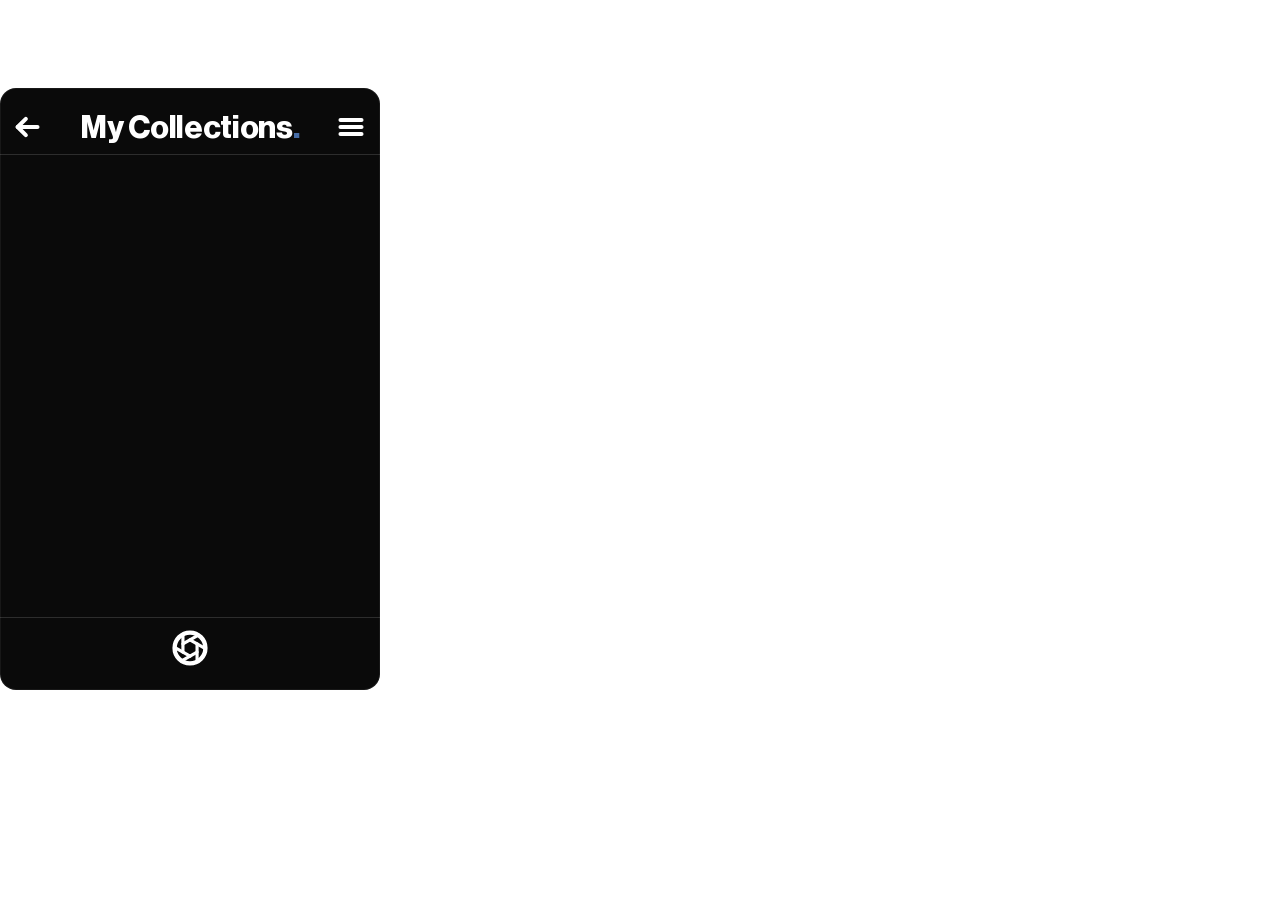
==== src/index.html @ 86ebdf84 "changes made from meeting" ====
<!DOCTYPE html>
<html lang="en">
<head>
    <meta charset="UTF-8">
    <meta name="viewport" content="width=device-width, initial-scale=1.0">
    <title>Decidio Unified Workspace</title>
    <link rel="stylesheet" href="style.css">
    <!-- After style.css on purpose: decidio-theme.css matches the auth screen to
         the iOS app's LoginView, overriding that file's rules without editing it. -->
    <link rel="stylesheet" href="decidio-theme.css">
</head>
<body>
    <!-- Main Sidebar Panel -->
    <div class="decidio-sidebar is-collapsed" id="decidioSidebarPanel">

        <!-- Header Section (shared by both views) -->
        <!-- Three-part row, same shape as MyCollectionsHeader: back control
             hard left, wordmark centred, menu button right. -->
        <div class="sidebar-header">
            <button class="sidebar-minimize" id="sidebarMinimizeBtn"
                    aria-label="Back" title="Back">
                <!-- arrow.left, as MyCollectionsHeader draws its back control:
                     the keynote mockup shows a plain straight arrow, not the
                     chevron Header.swift uses. -->
                <svg viewBox="0 0 24 24" aria-hidden="true">
                    <line x1="21" y1="12" x2="4" y2="12"/>
                    <polyline points="11,5 4,12 11,19"/>
                </svg>
            </button>
            <div class="brand-logo">My Collections<span class="blue-dot">.</span></div>
            <!-- Replaces the wordmark while a list is being made, as the
                 keynote's New Collection screen does. Keeps the blue period,
                 which is the mark the header carries either way. -->
            <div class="header-title" id="headerTitle" hidden>New Collection<span class="blue-dot">.</span></div>
            <button class="sidebar-menu-btn" id="sidebarMenuBtn"
                    aria-label="Menu" title="Menu"
                    aria-expanded="false" aria-controls="panelMenu">
                <!-- line.3.horizontal, swapping to xmark while the menu is open -->
                <svg class="icon-menu" viewBox="0 0 24 24" aria-hidden="true">
                    <line x1="3" y1="6" x2="21" y2="6"/>
                    <line x1="3" y1="12" x2="21" y2="12"/>
                    <line x1="3" y1="18" x2="21" y2="18"/>
                </svg>
                <!-- Drawn to the hamburger's right edge (x=21) so the two
                     share an outside line and nothing jumps on the swap. -->
                <svg class="icon-close" viewBox="0 0 24 24" aria-hidden="true">
                    <line x1="5" y1="5" x2="21" y2="21"/>
                    <line x1="21" y1="5" x2="5" y2="21"/>
                </svg>
            </button>
        </div>

        <!-- ==================================================================
             AUTH VIEW
             ================================================================== -->
        <div class="auth-view" id="authView">
            <div class="auth-inner">
                <!-- The wordmark that sat here is gone: the headline below already
                     says "Decidio", so the two stacked as the brand name twice in
                     a row. The headline carries the accent period instead. -->
                <h1 class="auth-heading">Welcome
to Decidio<span class="blue-dot">.</span></h1>

                <!-- Invite gate, signup only. See INVITE_CODES in app.js — the
                     codes are checked in the browser, so this is an onboarding
                     flow for a closed beta, NOT a security control. -->
                <input type="text" class="auth-input auth-signup-only" id="authInvite"
                       placeholder="Invitation code" autocomplete="off" spellcheck="false">

                <input type="email" class="auth-input" id="authEmail"
                       placeholder="Email" autocomplete="email" spellcheck="false">

                <input type="password" class="auth-input" id="authPassword"
                       placeholder="Password" autocomplete="current-password">

                <input type="password" class="auth-input auth-signup-only" id="authConfirm"
                       placeholder="Confirm password" autocomplete="new-password">

                <!-- Shown when the code is rejected. Everything else in the form
                     is hidden at that point (see .is-waitlist), leaving just the
                     email field above and this — one thing to do, not a form with
                     a message bolted onto it. -->
                <div class="auth-waitlist" id="authWaitlist">
                    <div class="auth-waitlist-title" id="authWaitlistTitle">Decidio is invite only</div>
                    <div class="auth-waitlist-body" id="authWaitlistBody">Leave your email and we'll send you a code when a place opens up.</div>
                    <button class="auth-waitlist-btn" id="authWaitlistBtn">Join the waiting list</button>
                    <button class="auth-waitlist-back" id="authWaitlistBack">I have a code</button>
                </div>

                <!-- Below the fields, above the button — the order LoginView
                     uses. It sat above the fields here before. -->
                <div class="auth-error" id="authError"></div>

                <button class="auth-submit-btn" id="authSubmitBtn">Sign in</button>

                <!-- <button class="auth-link-btn auth-login-only" id="authForgotBtn">Forgot your password?</button> -->

                <div class="auth-divider"><span>or</span></div>

                <button class="auth-social-btn" id="authGoogleBtn">
                    <svg width="20" height="20" viewBox="0 0 48 48" aria-hidden="true">
                        <path fill="#EA4335" d="M24 9.5c3.54 0 6.71 1.22 9.21 3.6l6.85-6.85C35.9 2.38 30.47 0 24 0 14.62 0 6.51 5.38 2.56 13.22l7.98 6.19C12.43 13.72 17.74 9.5 24 9.5z"/>
                        <path fill="#4285F4" d="M46.98 24.55c0-1.57-.15-3.09-.38-4.55H24v9.02h12.94c-.58 2.96-2.26 5.48-4.78 7.18l7.73 6c4.51-4.18 7.09-10.36 7.09-17.65z"/>
                        <path fill="#FBBC05" d="M10.53 28.59c-.48-1.45-.76-2.99-.76-4.59s.27-3.14.76-4.59l-7.98-6.19C.92 16.46 0 20.12 0 24c0 3.88.92 7.54 2.56 10.78l7.97-6.19z"/>
                        <path fill="#34A853" d="M24 48c6.48 0 11.93-2.13 15.89-5.81l-7.73-6c-2.15 1.45-4.92 2.3-8.16 2.3-6.26 0-11.57-4.22-13.47-9.91l-7.98 6.19C6.51 42.62 14.62 48 24 48z"/>
                    </svg>
                    <span>Continue with Google</span>
                </button>

                <button class="auth-social-btn" id="authAppleBtn">
                    <svg width="20" height="20" viewBox="0 0 24 24" fill="#ffffff" aria-hidden="true">
                        <path d="M17.05 20.28c-.98.95-2.05.8-3.08.35-1.09-.46-2.09-.48-3.24 0-1.44.62-2.2.44-3.06-.35C2.79 15.25 3.51 7.59 9.05 7.31c1.35.07 2.29.74 3.08.8 1.18-.24 2.31-.93 3.57-.84 1.51.12 2.65.72 3.4 1.8-3.12 1.87-2.38 5.98.48 7.13-.57 1.5-1.31 2.99-2.54 4.09zM12.03 7.25c-.15-2.23 1.66-4.07 3.74-4.25.29 2.58-2.34 4.5-3.74 4.25z"/>
                    </svg>
                    <span>Continue with Apple</span>
                </button>

                <div class="auth-footer">
                    <span id="authSwitchLabel">No account?</span>
                    <button class="auth-switch-btn" id="authSwitchBtn">Sign up</button>
                </div>

                <!-- Signup only. Previously the waiting list was reachable ONLY by
                     submitting a code and having it rejected, which meant someone
                     without a code had to fail first to find out what to do. -->
                <button class="auth-waitlist-link auth-signup-only" id="authNoCodeBtn">
                    No invitation code?
                </button>
            </div>
        </div>

        <!-- ==================================================================
             WORKSPACE VIEW (unchanged)
             ================================================================== -->
        <div class="workspace-view" id="workspaceView">

            <!-- Menu, after HomeOverlayMenuItems. Covers the workspace while
                 open; the header's hamburger (now an X) closes it. -->
            <div class="panel-menu" id="panelMenu" hidden>
                <div class="panel-menu-title">Menu</div>
                <!-- The app's Aero / Twilight switch: names the mode it will
                     switch TO, with a sun or moon, as the app's menu does. -->
                <button class="panel-menu-item" id="appearanceToggle">
                    <svg class="panel-menu-icon icon-sun" viewBox="0 0 24 24" aria-hidden="true">
                        <circle cx="12" cy="12" r="4.2" stroke="none"/>
                        <line x1="12" y1="1.8" x2="12" y2="4.2"/>
                        <line x1="12" y1="19.8" x2="12" y2="22.2"/>
                        <line x1="1.8" y1="12" x2="4.2" y2="12"/>
                        <line x1="19.8" y1="12" x2="22.2" y2="12"/>
                        <line x1="4.8" y1="4.8" x2="6.5" y2="6.5"/>
                        <line x1="17.5" y1="17.5" x2="19.2" y2="19.2"/>
                        <line x1="4.8" y1="19.2" x2="6.5" y2="17.5"/>
                        <line x1="17.5" y1="6.5" x2="19.2" y2="4.8"/>
                    </svg>
                    <svg class="panel-menu-icon icon-moon" viewBox="0 0 24 24" aria-hidden="true">
                        <path stroke="none" d="M20.6 14.6A8.6 8.6 0 0 1 9.4 3.4a8.6 8.6 0 1 0 11.2 11.2z"/>
                    </svg>
                    <span id="appearanceLabel">Switch to Aero</span>
                </button>
                <button class="panel-menu-item" id="notesOpenBtn">
                    <svg class="panel-menu-icon" viewBox="0 0 24 24" aria-hidden="true">
                        <path stroke="none" d="M5 3.5h14v17H5z" opacity="0"/>
                        <line x1="6" y1="6.5" x2="18" y2="6.5"/>
                        <line x1="6" y1="11" x2="18" y2="11"/>
                        <line x1="6" y1="15.5" x2="13" y2="15.5"/>
                    </svg>
                    <span>Notes</span>
                </button>
            </div>

            <!-- Notes, after the app's New Collection screen: the list name in
                 Decidio orange, then labelled sections over it. Covers the
                 workspace the way panel-menu does; the footer's check closes
                 it. Each field saves as it is typed (debounced) rather than
                 waiting for a close or a backgrounding. -->
            <div class="notes-view" id="notesView" hidden>
                <!-- The name is typed here, not on a prompt before this screen:
                     naming a list and saying what it is for are one step. Read
                     only when an existing list's notes are being edited. -->
                <input type="text" class="notes-title" id="notesTitle"
                       placeholder="Name your list" autocomplete="off" spellcheck="false">
                <div class="notes-section">
                    <label class="notes-label" for="notesDescription">Description.</label>
                    <textarea class="notes-field" id="notesDescription" rows="1"
                              placeholder="Optional. What is this list for?"
                              spellcheck="false"></textarea>
                </div>
                <!-- Preferences is not prose about the list: it is the criteria
                     used later to order the list and to look for new things
                     like what is already in it. The placeholder asks for that
                     specifically, since a description written here is of no
                     use downstream. -->
                <div class="notes-section">
                    <label class="notes-label" for="notesPreferences">Preferences.</label>
                    <textarea class="notes-field" id="notesPreferences" rows="1"
                              placeholder="Colours, sizes, materials, price — what makes one of these right for you?"
                              spellcheck="false"></textarea>
                </div>
                <div class="notes-saved" id="notesSaved" aria-live="polite"></div>
            </div>

            <!-- Main Body Content -->
            <div class="sidebar-body">

                <!-- My Collections: the lists themselves, set down the middle of
                     the panel, after the app's own typographic list. Tapping a
                     name selects it; the aperture below collects into it. The
                     "Collect +" heading and the aperture tile that used to sit
                     here are gone — the aperture lives in the footer now, and
                     the heading named a section that no longer exists. -->
                <div class="collections-list" id="collectionsList"></div>

                <!-- The opened list's items, and before anything is filed,
                     whatever has been collected but not yet put away. -->
                <div id="products-container" class="products-dotted-container is-view-list"></div>

                <div class="list-empty" id="listEmpty" hidden>
                    Nothing in this list yet. Use the aperture below to collect
                    from this page.
                </div>

            </div>

            <!-- Bottom Footer Area -->
            <!-- One control: the aperture, the symbol the app's Home screen uses
                 for this action. The list bar, its two rules and the plus are
                 gone — the list is chosen in the body now, so a strip naming it
                 down here was saying the same thing twice, and with the list
                 known the plus had nothing left to confirm. -->
            <div class="sidebar-footer">
                <button class="collect-btn" id="collectBtn"
                        aria-label="Collect from this page" title="Collect from this page">
                    <svg class="btn-aperture" width="40" height="40" viewBox="0 0 24 24" aria-hidden="true">
                        <circle cx="12" cy="12" r="9.25"/>
                        <line x1="12.00" y1="7.10"  x2="21.24" y2="12.43"/>
                        <line x1="16.24" y1="9.55"  x2="16.24" y2="20.22"/>
                        <line x1="16.24" y1="14.45" x2="7.00"  y2="19.78"/>
                        <line x1="12.00" y1="16.90" x2="2.76"  y2="11.57"/>
                        <line x1="7.76"  y1="14.45" x2="7.76"  y2="3.78"/>
                        <line x1="7.76"  y1="9.55"  x2="17.00" y2="4.22"/>
                    </svg>
                </button>
                <!-- The New Collection screen ends in a check rather than a
                     plus, so the footer swaps glyphs while notes are open. -->
                <button class="notes-done-btn" id="notesDoneBtn" aria-label="Done" title="Done" hidden>
                    <svg class="btn-check-circle" width="40" height="40" viewBox="0 0 24 24" aria-hidden="true">
                        <circle cx="12" cy="12" r="9.25"/>
                        <polyline points="7.6,12.2 10.7,15.3 16.4,8.9"/>
                    </svg>
                </button>
            </div>

        </div>

    </div>

    <script src="util.js"></script>
    <script src="app.js"></script>
</body>
</html>
---- src/style.css ----
/* ==========================================================================
   GLOBAL VARIABLES & DESIGN TOKENS
   ========================================================================== */
:root {
    /* Glassmorphism background colors and blur intensity */
    --bg-glass: rgba(45, 46, 48, 0.75);
    --bg-blur: 20px;
    
    /* Typography color palette */
    --text-primary: #ffffff;
    --text-secondary: rgba(255, 255, 255, 0.7);
    --text-muted: rgba(255, 255, 255, 0.4);
    
    /* Form control background and border tokens */
    --input-bg: rgba(255, 255, 255, 0.1);
    --input-border: rgba(255, 255, 255, 0.15);
    --input-focus: rgba(255, 255, 255, 0.3);
    
    /* Brand accent color */
    --accent-blue: #3A6FAC;
}

/* Global CSS reset for predictable box sizing and margin normalization */
*, *::before, *::after {
    box-sizing: border-box;
    margin: 0;
    padding: 0;
}

/* Page wrapper settings to ensure transparent overlay rendering */
html, body {
    width: 100%;
    height: 100%;
    background-color: transparent; 
    overflow: hidden;
}

/* Decorative accent dot inline element */
.blue-dot {
    color: var(--accent-blue);
    margin-left: 0.5px;
}

/* ==========================================================================
   EXTENSION SIDEBAR PANEL CONTAINER
   ========================================================================== */
.decidio-sidebar {
    margin-top: 88px; 
    margin-right: 24px;
    height: calc(100vh - 108px);
    width: 380px;
    
    /* Frosted glass backdrop styling */
    background: var(--bg-glass);
    backdrop-filter: blur(var(--bg-blur));
    -webkit-backdrop-filter: blur(var(--bg-blur));
    border: 1px solid rgba(255, 255, 255, 0.12);
    border-radius: 20px;
    
    display: flex;
    flex-direction: column;
    overflow: hidden;
}

/* Collapsed visual state - translates panel off-screen and hides from click events */
.decidio-sidebar.is-collapsed {
    opacity: 0;
    transform: translateX(440px) scale(0.95);
    pointer-events: none;
}

/* Top bar containing branding and panel header controls */
.sidebar-header {
    padding: 24px 24px 12px 24px;
    display: flex;
    align-items: center;
    justify-content: space-between;
}

.brand-logo {
    font-size: 20px;
    font-weight: 700;
    color: var(--text-primary);
}

/* Scrollable main body section */
.sidebar-body {
    flex: 1;
    overflow-y: auto;
    padding: 12px 24px 24px 24px;
    position: relative;
    /* Hide scrollbars */
    scrollbar-width: none;
    -ms-overflow-style: none;
}

/* Hide WebKit scrollbars for Chrome and Safari*/
.sidebar-body::-webkit-scrollbar {
    display: none;
}

/* Form input spacing container */
.form-group {
    margin-top: 12px;
    margin-bottom: 20px;
    position: relative;
}

/* Standard uppercase form field labels */
.form-label {
    display: flex;
    align-items: center;
    font-size: 13px;
    font-weight: 600;
    color: var(--text-secondary);
    text-transform: uppercase;
    letter-spacing: 0.5px;
    margin-bottom: 8px;
}

/* Decorative plus glyph next to field labels */
.blue-plus {
    color: var(--accent-blue);
    font-weight: 800;
    font-size: 17px;
    margin-left: 4px;
    line-height: 1;
}

/* ==========================================================================
   CUSTOM DROPDOWN LIST MECHANICS
   ========================================================================== */
.custom-dropdown {
    position: relative;
    width: 100%;
    z-index: 1000;
}

/* Clickable select trigger button */
.dropdown-trigger {
    width: 100%;
    padding: 12px 14px;
    background: var(--input-bg);
    border: 1px solid var(--input-border);
    border-radius: 10px;
    color: var(--text-primary);
    font-size: 14px;
    cursor: pointer;
    display: flex;
    align-items: center;
    justify-content: space-between;
    transition: border-color 0.2s ease, background 0.2s ease;
}

.dropdown-trigger:focus {
    border-color: var(--input-focus);
}

/* CSS CSS-triangle arrow indicator */
.dropdown-arrow {
    width: 0;
    height: 0;
    border-left: 5px solid transparent;
    border-right: 5px solid transparent;
    border-top: 5px solid rgba(255, 255, 255, 0.7);
    transition: transform 0.4s cubic-bezier(0.25, 1, 0.5, 1);
}

/* Absolute positioned popup menu container (collapsed by default) */
.dropdown-menu {
    position: absolute;
    top: calc(100% + 6px);
    left: 0;
    width: 100%;
    background: #232426;
    border: 1px solid rgba(255, 255, 255, 0.15);
    border-radius: 12px;
    box-shadow: 0 10px 25px rgba(0,0,0,0.4);
    overflow: hidden;
    max-height: 0;
    opacity: 0;
    transform: translateY(-12px);
    transition: max-height 0.45s cubic-bezier(0.25, 1, 0.5, 1), 
                opacity 0.2s linear, 
                transform 0.45s cubic-bezier(0.25, 1, 0.5, 1);
    pointer-events: none;
}

/* Open dropdown animation state */
.custom-dropdown.is-active .dropdown-menu {
    max-height: 250px;
    opacity: 1;
    transform: translateY(0);
    pointer-events: auto;
}

/* Rotate arrow 180deg when menu opens */
.custom-dropdown.is-active .dropdown-arrow {
    transform: rotate(180deg);
}

/* Scrollable container inside the open dropdown */
.dropdown-options-list {
    max-height: 244px;
    overflow-y: auto;
    scrollbar-width: none;
}
.dropdown-options-list::-webkit-scrollbar {
    display: none;
}

/* Individual dropdown menu item */
.dropdown-option {
    width: 100%;
    padding: 12px 14px;
    color: var(--text-primary);
    font-size: 14px;
    text-align: left;
    background: transparent;
    border: none;
    cursor: pointer;
    display: flex;
    align-items: center;
    gap: 10px;
    opacity: 0;
    transform: translateY(-20px);
    transition: opacity 0.25s ease, transform 0.35s cubic-bezier(0.16, 1, 0.3, 1);
}

.dropdown-option:hover {
    background: rgba(255, 255, 255, 0.05);
}

/* Reveal transition when dropdown becomes active */
.custom-dropdown.is-active .dropdown-option {
    opacity: 1;
    transform: translateY(0);
}

/* Staggered entrance animations for dropdown items */
.custom-dropdown.is-active .dropdown-option:nth-child(1) { transition-delay: 0.05s; }
.custom-dropdown.is-active .dropdown-option:nth-child(2) { transition-delay: 0.12s; }
.custom-dropdown.is-active .dropdown-option:nth-child(3) { transition-delay: 0.19s; }
.custom-dropdown.is-active .dropdown-option:nth-child(4) { transition-delay: 0.26s; }

/* Exit animation styles for closing state */
.custom-dropdown.is-closing .dropdown-option {
    opacity: 0;
    transform: translateY(-10px);
    transition: opacity 0.15s ease, transform 0.2s cubic-bezier(0.7, 0, 0.84, 0);
}
.custom-dropdown.is-closing .dropdown-option:nth-child(4) { transition-delay: 0.00s; }
.custom-dropdown.is-closing .dropdown-option:nth-child(3) { transition-delay: 0.04s; }
.custom-dropdown.is-closing .dropdown-option:nth-child(2) { transition-delay: 0.08s; }
.custom-dropdown.is-closing .dropdown-option:nth-child(1) { transition-delay: 0.12s; }

/* Special styling for "Create New List/Item" action button at top of dropdown */
.dropdown-option.create-action-btn {
    color: var(--accent-blue);
    font-weight: 600;
    border-bottom: 1px solid rgba(255, 255, 255, 0.06);
    background: rgba(59, 130, 246, 0.04);
}
.dropdown-option.create-action-btn:hover {
    background: rgba(59, 130, 246, 0.09);
}

/* Small 16px circular icon with CSS-rendered '+' sign */
.circle-plus-blue {
    width: 16px;
    height: 16px;
    border: 1.5px solid var(--accent-blue); 
    border-radius: 50%;
    position: relative; 
    display: inline-block;
    flex-shrink: 0;
}

/* Pseudo-elements constructing the horizontal & vertical crosshairs of the plus icon */
.circle-plus-blue::before, .circle-plus-blue::after {
    content: '';
    position: absolute;
    background-color: var(--accent-blue);
    top: 50%;
    left: 50%;
    transform: translate(-50%, -50%);
}
.circle-plus-blue::before { width: 7px; height: 1.5px; } /* Horizontal bar */
.circle-plus-blue::after { width: 1.5px; height: 7px; }  /* Vertical bar */

/* ==========================================================================
   PRODUCTS CONTAINER & HORIZONTAL CAROUSEL
   ========================================================================== */

/* Dashed horizontal scrolling box holding collected products */
.products-dotted-container {
    width: 100%;
    border: 2px dashed rgba(255, 255, 255, 0.15);
    border-radius: 14px;
    padding: 16px;
    background: rgba(0, 0, 0, 0.1);
    
    /* Horizontal Carousel Layout */
    display: flex;
    flex-wrap: nowrap; /* Keep items on a single horizontal axis */
    justify-content: flex-start;
    align-items: center;
    gap: 16px;
    
    min-height: 220px; 
    
    /* Horizontal scrolling behavior */
    overflow-x: auto;
    overflow-y: hidden;
    scroll-behavior: smooth;
    
    /* Hide scrollbars visually while maintaining scrollability */
    scrollbar-width: none; 
    -ms-overflow-style: none;
}

.products-dotted-container::-webkit-scrollbar {
    display: none;
}

.product-tile-number {
    font-family: -apple-system, BlinkMacSystemFont, "Segoe UI", Roboto, sans-serif;
    letter-spacing: 0.5px;
}

/* ==========================================================================
   PRODUCT REMOVAL/DESELECT FEATURE
   ========================================================================== */

/* Individual product tile items rendered inside the dotted carousel */
.products-dotted-container .collected-product-tile {
    flex-shrink: 0; /* Prevent tiles from compressing */
    position: relative;
    cursor: pointer;
    display: flex;
    flex-direction: column;
    align-items: center;
    justify-content: flex-start;

    width: 120px;  
    height: 140px; 
    padding: 8px;
    box-sizing: border-box;

    transition: filter 0.25s cubic-bezier(0.25, 1, 0.5, 1), 
                transform 0.25s cubic-bezier(0.25, 1, 0.5, 1);
}

/* Darken and shrink product tile on hover */
.products-dotted-container .collected-product-tile:hover {
    filter: brightness(0.35);
    transform: scale(0.97); 
}

/* Click feedback scaling */
.products-dotted-container .collected-product-tile:active {
    transform: scale(0.93);
}

/* Header flexbox row containing field label and toggle controls */
.collect-header-row {
    display: flex;
    justify-content: space-between;
    align-items: center;
    margin-top: 30px;
    margin-bottom: 8px;
}

/* Override standard label margin inside header row */
.collect-header-row .form-label {
    margin-bottom: 0;
}

/* Floating overlay pill injected onto webpage during multi-select picker mode */
.decidio-floating-finish-pill {
    position: fixed;
    top: 24px;
    right: 24px;
    background: #1e1f21;
    border: 1px solid rgba(255, 255, 255, 0.2);
    border-radius: 30px;
    padding: 8px 16px;
    display: flex;
    align-items: center;
    gap: 12px;
    box-shadow: 0 10px 30px rgba(0,0,0,0.5);
    z-index: 99999999;
    font-family: Arial, sans-serif;
    animation: pillSlideIn 0.3s cubic-bezier(0.25, 1, 0.5, 1);
}

/* Entrance animation for the floating selection pill */
@keyframes pillSlideIn {
    from { transform: translateY(-20px); opacity: 0; }
    to { transform: translateY(0); opacity: 1; }
}

/* Selected item count badge inside floating pill */
.decidio-pill-count {
    background: var(--accent-blue);
    color: white;
    font-size: 12px;
    font-weight: bold;
    padding: 2px 8px;
    border-radius: 12px;
}

/* Action button inside floating pill */
.decidio-pill-btn {
    background: var(--text-primary);
    color: #000;
    border: none;
    padding: 6px 14px;
    border-radius: 20px;
    font-size: 13px;
    font-weight: bold;
    cursor: pointer;
    transition: opacity 0.2s;
}
.decidio-pill-btn:hover { opacity: 0.9; }

/* ==========================================================================
   FOOTER AREA & PRIMARY BUTTON
   ========================================================================== */

.sidebar-footer {
    background: transparent;
    position: relative;
    display: flex;
    align-items: center;
    justify-content: center;
}

/* Circular plus icon embedded inside primary button */
.btn-circle-plus {
    width: 20px;
    height: 20px;
    border: 2.5px solid var(--text-primary);
    border-radius: 50%;
    position: relative;
    display: inline-flex;
    align-items: center;
    justify-content: center;
    flex-shrink: 0;
    transition: border-color 0.25s ease;
}

/* Pseudo-elements for button plus icon crosshairs */
.btn-circle-plus::before,
.btn-circle-plus::after {
    content: '';
    position: absolute;
    background-color: var(--text-primary);
    top: 50%;
    left: 50%;
    transform: translate(-50%, -50%);
    transition: background-color 0.25s ease;
}

.btn-circle-plus::before {
    width: 8px;
    height: 2.5px;
}

.btn-circle-plus::after {
    width: 2.5px;
    height: 8px;
}
/* ==========================================================================
   VIEW SWITCHING (AUTH vs WORKSPACE)
   ========================================================================== */

   .workspace-view {
    display: flex;
    flex-direction: column;
    flex: 1;
    min-height: 0;
}

.auth-view {
    display: none;
}

.decidio-sidebar.is-auth .workspace-view {
    display: none;
}

.decidio-sidebar.is-auth .auth-view {
    display: flex;
    flex: 1;
    min-height: 0;
    align-items: center;
    justify-content: center;
    overflow-y: auto;
    padding: 8px 28px 36px 28px;
    scrollbar-width: none;
}

.auth-view::-webkit-scrollbar { display: none; }

.auth-inner {
    width: 100%;
    display: flex;
    flex-direction: column;
}

/* Centered wordmark */
.auth-logo {
    font-size: 42px;
    font-weight: 800;
    letter-spacing: -1px;
    color: var(--text-primary);
    text-align: center;
    margin-bottom: 34px;
}

/* Inline validation / API error message */
.auth-error {
    display: none;
    font-size: 13px;
    line-height: 1.35;
    color: #ff8080;
    background: rgba(255, 80, 80, 0.08);
    border: 1px solid rgba(255, 80, 80, 0.25);
    border-radius: 10px;
    padding: 9px 12px;
    margin-bottom: 14px;
}

.auth-error.is-visible { display: block; }

/* Text fields */
.auth-input {
    width: 100%;
    height: 56px;
    padding: 0 18px;
    margin-bottom: 12px;
    background: rgba(255, 255, 255, 0.04);
    border: 1px solid rgba(255, 255, 255, 0.22);
    border-radius: 12px;
    color: var(--text-primary);
    font-family: inherit;
    font-size: 16px;
    outline: none;
    transition: border-color 0.2s ease, background 0.2s ease;
}

.auth-input::placeholder { color: rgba(255, 255, 255, 0.45); }

.auth-input:focus {
    border-color: rgba(255, 255, 255, 0.45);
    background: rgba(255, 255, 255, 0.07);
}

/* Primary submit */
.auth-submit-btn {
    width: 100%;
    height: 56px;
    margin-top: 2px;
    background: #4a7cf7;
    border: none;
    border-radius: 12px;
    color: #ffffff;
    font-family: inherit;
    font-size: 17px;
    font-weight: 700;
    cursor: pointer;
    transition: background 0.2s ease, transform 0.15s ease, opacity 0.2s ease;
}

.auth-submit-btn:hover { background: #3d6ee8; }
.auth-submit-btn:active { transform: scale(0.99); }

.auth-submit-btn:disabled {
    opacity: 0.6;
    cursor: default;
    transform: none;
}

/* "Forgot your password?" style text button */
.auth-link-btn {
    background: none;
    border: none;
    color: rgba(255, 255, 255, 0.75);
    font-family: inherit;
    font-size: 15px;
    cursor: pointer;
    padding: 14px 0 2px 0;
    text-align: center;
    transition: color 0.2s ease;
}

.auth-link-btn:hover { color: var(--text-primary); }

/* "or" separator */
.auth-divider {
    display: flex;
    align-items: center;
    gap: 14px;
    margin: 22px 0;
    color: rgba(255, 255, 255, 0.6);
    font-size: 15px;
}

.auth-divider::before,
.auth-divider::after {
    content: '';
    flex: 1;
    height: 1px;
    background: rgba(255, 255, 255, 0.18);
}

/* Google / Apple buttons */
.auth-social-btn {
    width: 100%;
    height: 56px;
    margin-bottom: 12px;
    background: transparent;
    border: 1px solid rgba(255, 255, 255, 0.22);
    border-radius: 12px;
    color: var(--text-primary);
    font-family: inherit;
    font-size: 16px;
    font-weight: 600;
    cursor: pointer;
    display: flex;
    align-items: center;
    justify-content: center;
    gap: 12px;
    transition: background 0.2s ease, border-color 0.2s ease;
}

.auth-social-btn:hover {
    background: rgba(255, 255, 255, 0.06);
    border-color: rgba(255, 255, 255, 0.35);
}

.auth-social-btn svg { flex-shrink: 0; }

/* Bottom login/signup switcher */
.auth-footer {
    margin-top: 18px;
    text-align: center;
    font-size: 15px;
    color: rgba(255, 255, 255, 0.7);
}

.auth-switch-btn {
    background: none;
    border: none;
    color: var(--text-primary);
    font-family: inherit;
    font-size: 15px;
    font-weight: 700;
    cursor: pointer;
    padding: 0 0 0 4px;
}

.auth-switch-btn:hover { text-decoration: underline; }

/* Mode-specific field visibility */
.auth-signup-only { display: none; }
.decidio-sidebar.is-signup .auth-signup-only { display: block; }
.decidio-sidebar.is-signup .auth-login-only { display: none; }
---- src/decidio-theme.css ----
/* ==========================================================================
   decidio-theme.css — matches the extension's auth screen to the iOS app's
   LoginView (DecidioUX/Networking/LoginView.swift).

   Loaded AFTER style.css so these rules win without that file being edited.

   Fonts are the app's own (DecidioUX/Fonts/), subset to Latin + common
   punctuation and converted to woff2 — the source SF Pro .otf files are
   ~4.4MB each, far too heavy to ship in an extension. 13MB -> 68KB.
   ========================================================================== */

@font-face {
    font-family: "NHaasGroteskDSStd";
    src: url("fonts/NHaasGroteskDSStd-65Md.woff2") format("woff2");
    font-weight: 500; font-style: normal; font-display: block;
}
@font-face {
    font-family: "NHaasGroteskDSStd";
    src: url("fonts/NHaasGroteskDSStd-75Bd.woff2") format("woff2");
    font-weight: 700; font-style: normal; font-display: block;
}
@font-face {
    font-family: "NHaasGroteskDSStd";
    src: url("fonts/NHaasGroteskDSStd-95Blk.woff2") format("woff2");
    font-weight: 900;
    font-style: normal;
    font-display: block;   /* block, not swap: the wordmark and headline are
                              the identity here — a flash of a fallback face
                              at these sizes is worse than a beat of nothing */
}
@font-face {
    font-family: "SFProDisplay";
    src: url("fonts/SFProDisplay-Regular.woff2") format("woff2");
    font-weight: 400; font-style: normal; font-display: swap;
}
@font-face {
    font-family: "SFProDisplay";
    src: url("fonts/SFProDisplay-Medium.woff2") format("woff2");
    font-weight: 500; font-style: normal; font-display: swap;
}
@font-face {
    font-family: "SFProDisplay";
    src: url("fonts/SFProDisplay-Semibold.woff2") format("woff2");
    font-weight: 600; font-style: normal; font-display: swap;
}
@font-face {
    font-family: "SFProDisplay";
    src: url("fonts/SFProDisplay-Heavy.woff2") format("woff2");
    font-weight: 800; font-style: normal; font-display: swap;
}

:root {
    /* Exact values from DecidioUX/Assets.xcassets/*.colorset */
    --decidio-navy:   #1E2675;
    --decidio-blue:   #476DA7;
    --decidio-purple: #803065;
    --decidio-red:    #A94041;
    --decidio-green:  #608F52;
    --decidio-orange: #CD5D38;
    --decidio-yellow: #EB9448;
}

/* --------------------------------------------------------------------------
   LoginView is a full-bleed Color.black screen, not a frosted panel — so the
   sidebar drops its glass treatment entirely while the auth view is up, and
   gets it back the moment the workspace returns.
   -------------------------------------------------------------------------- */
.decidio-sidebar.is-auth {
    background: #000000;
    backdrop-filter: none;
    -webkit-backdrop-filter: none;
    border-color: rgba(255, 255, 255, 0.12);

    /* Hug the form instead of running the full height of the viewport. The
       panel is normally calc(100vh - 108px) because the workspace view fills
       it, but the auth form is only ~400px — leaving the rest as a large empty
       black column below the button. max-height keeps it scrollable if a
       short window would otherwise clip it. */
    height: auto;
    max-height: calc(100vh - 108px);
}

/* The panel's shared header carries its own "decidio." wordmark for the
   workspace view. The auth view draws a centred one of its own (.auth-logo,
   matching LoginView's), so with both mounted the wordmark rendered TWICE —
   once top-left, once centred below it. Hidden here rather than removed from
   index.html, since the workspace view still needs it. */
.decidio-sidebar.is-auth .sidebar-header {
    display: none;
}

/* Top-aligned like the app's VStack, not vertically centered, and on the
   app's own 24pt side padding. */
.decidio-sidebar.is-auth .auth-view {
    align-items: flex-start;
    justify-content: flex-start;
    /* flex: 0 0 auto overrides style.css's `flex: 1` — that made this view
       stretch to fill the panel, which would defeat the height:auto above. */
    flex: 0 0 auto;
    padding: 8px 24px 24px 24px;
}

.auth-inner {
    font-family: "SFProDisplay", -apple-system, BlinkMacSystemFont, sans-serif;
}

/* ---------- Wordmark — 45pt NHaas Black, accent period ---------------------
   The app has a back chevron to its left and centers this over the whole row;
   with nothing to go back to here, the row is just the centered wordmark.
   -------------------------------------------------------------------------- */
.auth-logo {
    font-family: "NHaasGroteskDSStd", sans-serif;
    font-weight: 900;
    /* 28, against the app's 45. Scaled for a 380px side panel rather than a
       phone screen — but the RATIO to the headline below is kept at the app's
       (~1.6x), since that hierarchy is what makes the screen read as Decidio's.
       Scaling both down uniformly flattened it and lost the effect. */
    font-size: 28px;
    letter-spacing: -0.01em;
    line-height: 1.1;
    color: #FFFFFF;
    text-align: center;
    margin-bottom: 0;
}

.auth-logo .blue-dot { color: var(--decidio-blue); }

/* ---------- "Welcome to Decidio" -----------------------------------------
   44px against the app's 72 — the hero of the screen, as it is there, at
   ~1.6x the wordmark above it. The app has a whole phone screen to spend here;
   this shares a 380px panel with the form, so the type is scaled to its
   container rather than copied literally, but the proportions are the app's.
   -------------------------------------------------------------------------- */
.auth-heading {
    font-family: "NHaasGroteskDSStd", sans-serif;
    font-weight: 900;
    font-size: 44px;
    line-height: 0.9;
    letter-spacing: -0.02em;
    color: #FFFFFF;
    text-align: left;
    margin: 22px 0 22px 0;
    white-space: pre-line;
}

/* ---------- Fields --------------------------------------------------------
   The app's treatment at a tighter scale: 12pt corners, white@8% fill,
   hairline white@15% stroke, 16pt medium text, placeholder at white@35%.
   -------------------------------------------------------------------------- */
.auth-input {
    height: 46px;               /* app: 52 */
    padding: 0 16px;
    margin-bottom: 10px;        /* app: 14 */
    background: rgba(255, 255, 255, 0.08);
    border: 1px solid rgba(255, 255, 255, 0.15);
    border-radius: 12px;
    color: #FFFFFF;
    font-family: "SFProDisplay", sans-serif;
    font-size: 16px;
    font-weight: 500;
    caret-color: #FFFFFF;
}

.auth-input::placeholder { color: rgba(255, 255, 255, 0.35); }

/* The app draws no focus treatment — the field is static. Kept a faint one so
   keyboard users can still tell where they are, which the app gets for free
   from the system caret/keyboard and a browser input does not. */
.auth-input:focus {
    background: rgba(255, 255, 255, 0.08);
    border-color: rgba(255, 255, 255, 0.30);
}

/* ---------- Error ---------------------------------------------------------
   Plain centered Decidio Red text, not a bordered alert box.
   -------------------------------------------------------------------------- */
.auth-error {
    background: none;
    border: none;
    border-radius: 0;
    padding: 12px 0 0 0;
    margin-bottom: 0;
    color: var(--decidio-red);
    font-family: "SFProDisplay", sans-serif;
    font-size: 13px;
    font-weight: 500;
    text-align: center;
}

/* ---------- Submit --------------------------------------------------------
   White fill, black label — inverted from the extension's blue button.
   -------------------------------------------------------------------------- */
.auth-submit-btn {
    height: 46px;
    margin-top: 14px;           /* app: Spacer(24) */
    background: #FFFFFF;
    border: none;
    border-radius: 12px;
    color: #000000;
    font-family: "SFProDisplay", sans-serif;
    font-size: 17px;
    font-weight: 600;
}

.auth-submit-btn:hover { background: #F2F2F2; }

.auth-submit-btn:disabled {
    opacity: 0.5;               /* app: .opacity(0.5) when disabled */
    background: #FFFFFF;
}

/* ---------- Sign in / Sign up switch -------------------------------------- */
.auth-footer {
    margin-top: 12px;           /* app: 18 */
    justify-content: center;
    text-align: center;
}

.auth-footer,
.auth-switch-btn {
    font-family: "SFProDisplay", sans-serif;
    font-size: 14px;
    font-weight: 500;
    color: rgba(255, 255, 255, 0.6);
}

.auth-switch-btn { text-decoration: none; }
.auth-switch-btn:hover { color: #FFFFFF; text-decoration: none; }

/* ---------- Removed to match the app --------------------------------------
   LoginView.swift is email + password only — its own header comment notes the
   live decidio-api exposes nothing else, and these buttons only raise a
   "Social login is coming soon" message here. Hidden rather than deleted so
   restoring them is a one-line change if the API ever grows the endpoints.
   -------------------------------------------------------------------------- */
.auth-divider,
.auth-social-btn { display: none; }

/* Revealed only when app.js has confirmed BOTH that the backend advertises the
   provider (GET /auth/providers) and that an OAuth client ID is configured —
   see applyAvailableProviders(). Gating on the server's own answer means a
   button never appears before the flow behind it can actually succeed.
   Apple stays hidden regardless: there is no client implementation for it. */
.decidio-sidebar.is-social-enabled .auth-divider,
.decidio-sidebar.is-social-enabled #authGoogleBtn { display: flex; }

.decidio-sidebar.is-social-enabled .auth-divider { display: block; }

/* ==========================================================================
   WORKSPACE ("collection") VIEW — the AR flow's purple page, verbatim
   --------------------------------------------------------------------------
   ARIdentifyPage (ARScanView.swift) is a flat Decidio Purple field with:
     - a large NHaasGroteskDSStd-75Bd title, white, at 20pt side padding
     - rows separated by Divider().frame(height: 0.75).overlay(Color.white)
     - NOTHING sitting on a translucent plate
   The only tinted plate in the whole flow is the detected-label capsule
   (black@45%), and that lives over live camera on the scan page, not here —
   so every background fill behind a control is removed rather than restyled.

   Scoped to :not(.is-auth) so the sign-in screen keeps its black LoginView
   treatment — different surfaces in the app too.
   ========================================================================== */

.decidio-sidebar:not(.is-auth) {
    background: var(--decidio-purple);
    backdrop-filter: none;
    -webkit-backdrop-filter: none;
    border: none;
    border-radius: 0;
}

/* Flat field: strip every plate, tint, dashed outline and rounded corner that
   the frosted-panel design used. This is the "remove the opacity zones" pass —
   a single rule so nothing is missed piecemeal. */
.decidio-sidebar:not(.is-auth) .dropdown-trigger,
.decidio-sidebar:not(.is-auth) .dropdown-menu,
.decidio-sidebar:not(.is-auth) .products-dotted-container,
.decidio-sidebar:not(.is-auth) .collected-product-tile {
    background: transparent;
    border: none;
    border-radius: 0;
    box-shadow: none;
    backdrop-filter: none;
    -webkit-backdrop-filter: none;
}

/* Page title — ARIdentifyPage's own: NHaas 75 Bold, white, 20pt sides.
   40px rather than the app's 72: that is set for a full phone screen, and
   "Collect" at 72 would not fit a 380px panel. */
.decidio-sidebar:not(.is-auth) .brand-logo {
    font-family: "NHaasGroteskDSStd", sans-serif;
    font-weight: 700;
    font-size: 40px;
    letter-spacing: -0.01em;
    color: #FFFFFF;
}
.decidio-sidebar:not(.is-auth) .brand-logo .blue-dot {
    /* White on colour, as the AR pages do — Decidio Blue is near-invisible
       against this purple. */
    color: #FFFFFF;
}
.decidio-sidebar:not(.is-auth) .sidebar-header {
    display: flex;
    align-items: center;
    justify-content: space-between;
    padding: 20px 16px 12px 16px;
}
/* Equal-width flanks so the wordmark sits optically centred, not pushed off by
   the back control's width — the same three-part balance MyCollectionsHeader
   gets from its trailing Color.clear.frame(width: 44). */
.decidio-sidebar:not(.is-auth) .sidebar-minimize,
.decidio-sidebar:not(.is-auth) .sidebar-menu-btn,
.decidio-sidebar:not(.is-auth) .sidebar-header-spacer {
    flex: 0 0 34px;
    width: 34px;
    height: 34px;
}
.decidio-sidebar:not(.is-auth) .brand-logo {
    flex: 1 1 auto;
    text-align: center;
}

/* Section labels, on the same hairline rule the AR list uses between rows:
   0.75px solid white, inset to the content edge. */
.decidio-sidebar:not(.is-auth) .form-label {
    font-family: "NHaasGroteskDSStd", sans-serif;
    font-weight: 700;
    font-size: 22px;
    letter-spacing: -0.01em;
    color: #FFFFFF;
}
.decidio-sidebar:not(.is-auth) .form-group {
    border-top: 0.75px solid #FFFFFF;
    padding-top: 14px;
    margin-top: 14px;
}
.decidio-sidebar:not(.is-auth) .blue-plus { color: #FFFFFF; }

/* Values and options: plain white text on the field, no wells. */
.decidio-sidebar:not(.is-auth) .selected-value-display,
.decidio-sidebar:not(.is-auth) .dropdown-option {
    font-family: "SFProDisplay", sans-serif;
    font-weight: 600;
    font-size: 16px;
    color: #FFFFFF;
}
.decidio-sidebar:not(.is-auth) .dropdown-option:hover {
    background: transparent;
    text-decoration: underline;
}

/* Item numbers — the app's treatment exactly: zero-padded two digits in
   SFProDisplay-Heavy at 16pt, white (MyCollectionsList.swift:180-182). The
   markup already emitted "01"/"02"; only the face was wrong. */
.decidio-sidebar:not(.is-auth) .product-tile-number,
.product-tile-number {
    font-family: "SFProDisplay", -apple-system, sans-serif;
    font-weight: 800;
    font-size: 16px;
    letter-spacing: 0;
    color: #FFFFFF;
}
.decidio-sidebar:not(.is-auth) .product-tile-title {
    font-family: "SFProDisplay", sans-serif;
    font-weight: 500;
    color: #FFFFFF;
}

/* ==========================================================================
   COLLECTED ITEMS — two views over the same DOM
   --------------------------------------------------------------------------
   .is-view-carousel  the original horizontal strip of cards
   .is-view-list      ARIdentifyPage's vertical rows, every item visible at once

   Both drive the SAME elements; only layout differs, so switching never
   re-renders, drops or reorders anything.
   ========================================================================== */

/* Shared container reset — the frosted well and dashed outline are gone in
   both views; only the flow direction differs below. */
.decidio-sidebar:not(.is-auth) .products-dotted-container {
    padding: 0;
    min-height: 0;
    background: transparent;
    border: none;
    border-radius: 0;
    scrollbar-width: none;
}
.decidio-sidebar:not(.is-auth) .products-dotted-container::-webkit-scrollbar { display: none; }

/* ---------- Carousel view ------------------------------------------------- */
.decidio-sidebar:not(.is-auth) .products-dotted-container.is-view-carousel {
    display: flex;
    flex-direction: row;
    flex-wrap: nowrap;
    align-items: center;
    gap: 16px;
    overflow-x: auto;
    overflow-y: hidden;
    max-height: none;
}
.decidio-sidebar:not(.is-auth) .is-view-carousel .collected-product-tile {
    flex-direction: column;
    align-items: flex-start;
    width: 120px;
    flex-shrink: 0;
    padding: 0;
    gap: 6px;
    border-bottom: none;
}
.decidio-sidebar:not(.is-auth) .is-view-carousel .collected-product-thumb {
    width: 120px;
    height: 140px;
}
.decidio-sidebar:not(.is-auth) .is-view-carousel .product-tile-title {
    white-space: normal;
    display: -webkit-box;
    -webkit-line-clamp: 2;
    -webkit-box-orient: vertical;
    overflow: hidden;
}

/* ---------- List view — ARIdentifyPage rows ------------------------------- */
/* Row geometry verbatim from ARScanView.swift:738: 70x50 thumbnail, 16pt gap,
   16/12 padding, white 0.75px rule beneath each row. */
.decidio-sidebar:not(.is-auth) .products-dotted-container.is-view-list {
    display: flex;
    flex-direction: column;
    align-items: stretch;
    gap: 0;                    /* rows are separated by their own rule */
    overflow-x: hidden;
    /* No height of its own, and no scroller of its own. A fixed 320px box cut
       the list off well above the footer and hid the rest behind an inner
       scrollbar nobody could see — so the rows ran out a third of the way up
       the panel. The body is the one thing that scrolls; this just grows. */
    overflow-y: visible;
}
.decidio-sidebar:not(.is-auth) .is-view-list .collected-product-tile {
    flex-direction: row;
    align-items: center;
    gap: 16px;
    width: 100%;
    padding: 12px 16px;
    border-bottom: 0.75px solid #FFFFFF;
}
.decidio-sidebar:not(.is-auth) .is-view-list .collected-product-thumb {
    width: 70px;
    height: 50px;
}
.decidio-sidebar:not(.is-auth) .is-view-list .product-tile-title {
    white-space: nowrap;
    overflow: hidden;
    text-overflow: ellipsis;
}

/* ---------- Shared row/card internals ------------------------------------- */
.decidio-sidebar:not(.is-auth) .collected-product-tile {
    display: flex;
    height: auto;
    box-sizing: border-box;
    cursor: pointer;
    transition: opacity 0.2s ease;
}
.decidio-sidebar:not(.is-auth) .collected-product-tile:hover {
    opacity: 0.6;
    filter: none;
    transform: none;
}
.decidio-sidebar:not(.is-auth) .collected-product-thumb {
    flex: 0 0 auto;
    overflow: hidden;          /* AR: .clipped() */
    background: transparent;
    border: none;
    border-radius: 0;
}
.decidio-sidebar:not(.is-auth) .collected-product-thumb img {
    width: 100%;
    height: 100%;
    object-fit: cover;         /* AR: .scaledToFill() */
    display: block;
}
.decidio-sidebar:not(.is-auth) .collected-product-text {
    display: flex;
    flex-direction: column;
    min-width: 0;              /* lets the title actually truncate */
    flex: 1 1 auto;
}
/* First word emphasised — AR: NHaasGroteskDSStd-75Bd, white */
.decidio-sidebar:not(.is-auth) .product-tile-brand {
    font-family: "NHaasGroteskDSStd", sans-serif;
    font-weight: 700;
    font-size: 15px;
    line-height: 1.25;
    color: #FFFFFF;
}
/* Full title — AR: NHaasGroteskDSStd-65Med, white */
.decidio-sidebar:not(.is-auth) .product-tile-title {
    font-family: "NHaasGroteskDSStd", sans-serif;
    font-weight: 500;
    font-size: 15px;
    line-height: 1.25;
    color: #FFFFFF;
    text-align: left;
}

/* ---------- Index number, under the picture -------------------------------
   The app's own treatment (%02d in SFProDisplay-Heavy, white) placed directly
   beneath the image and flush with its left edge, rather than floated over the
   corner of it as a chip. Lives in the thumbnail column, so it stays under the
   picture in the carousel and the list alike.
   -------------------------------------------------------------------------- */
.decidio-sidebar:not(.is-auth) .collected-product-thumb-col {
    display: flex;
    flex-direction: column;
    align-items: flex-start;
    flex: 0 0 auto;
    gap: 4px;
}
.decidio-sidebar:not(.is-auth) .product-tile-number {
    font-family: "SFProDisplay", -apple-system, sans-serif;
    font-weight: 800;
    font-size: 16px;
    line-height: 1;
    letter-spacing: 0;
    color: #FFFFFF;
    /* Flat text, not the floating chip this used to be — no plate, blur or
       border, matching every other number in the app. */
    background: none;
    border: none;
    border-radius: 0;
    padding: 0;
    backdrop-filter: none;
    position: static;
}

/* ---------- Bottom action — the AR flow's plus.circle ---------------------
   ARScanView.swift:591 is a bare plus.circle at 40pt bold white, centred, with
   40pt of space beneath and nothing else: no plate, no label, no rule. An
   earlier pass here inverted it to a white plate with a purple "Add to List"
   label to raise contrast; that read as a different product. A 40px white glyph
   on the purple field is legible on its own, which is why the app can do this.
   -------------------------------------------------------------------------- */
.decidio-sidebar:not(.is-auth) .sidebar-footer {
    display: flex;
    justify-content: center;
    padding: 0 0 40px 0;      /* AR: .padding(.bottom, 40) */
    background: transparent;
    border: none;
}


/* ---------- Waiting list ---------------------------------------------------
   Shown when an invitation code is rejected. Kept in the LoginView vocabulary:
   flat on the black field, no card or plate, with the same inverted white
   button the sign-in action uses.
   -------------------------------------------------------------------------- */
.auth-waitlist { display: none; }
.auth-waitlist.is-visible {
    display: block;
    margin-top: 14px;
    padding-top: 14px;
    border-top: 0.75px solid rgba(255, 255, 255, 0.35);
}
.auth-waitlist-title {
    font-family: "NHaasGroteskDSStd", sans-serif;
    font-weight: 700;
    font-size: 18px;
    color: #FFFFFF;
    margin-bottom: 6px;
}
.auth-waitlist-body {
    font-family: "SFProDisplay", sans-serif;
    font-weight: 400;
    font-size: 13px;
    line-height: 1.4;
    /* white@70%, the app's own secondary-text value on a dark field. */
    color: rgba(255, 255, 255, 0.7);
    margin-bottom: 12px;
}
.auth-waitlist-btn {
    width: 100%;
    height: 42px;
    background: #FFFFFF;
    color: #000000;
    border: none;
    border-radius: 12px;
    font-family: "SFProDisplay", sans-serif;
    font-size: 15px;
    font-weight: 600;
    cursor: pointer;
}
.auth-waitlist-btn:hover { background: #F2F2F2; }

/* The invite field only exists in signup mode — style.css already hides
   .auth-signup-only outside it. */

/* ---------- Waiting-list state --------------------------------------------
   With .is-waitlist on the panel, the sign-up form collapses to just its email
   field plus the waiting-list block. Joining a list has nothing to do with
   passwords, invite codes, confirm fields or social buttons — leaving those on
   screen made this read as an error on a form rather than a separate thing to
   do. The email input itself stays, so the address the user already typed
   carries straight over.
   -------------------------------------------------------------------------- */
.decidio-sidebar.is-waitlist #authPassword,
.decidio-sidebar.is-waitlist #authConfirm,
.decidio-sidebar.is-waitlist #authInvite,
.decidio-sidebar.is-waitlist .auth-submit-btn,
.decidio-sidebar.is-waitlist .auth-divider,
.decidio-sidebar.is-waitlist .auth-social-btn,
.decidio-sidebar.is-waitlist .auth-footer {
    display: none !important;
}

.auth-waitlist-back {
    display: block;
    width: 100%;
    margin-top: 12px;
    background: none;
    border: none;
    font-family: "SFProDisplay", sans-serif;
    font-size: 14px;
    font-weight: 500;
    color: rgba(255, 255, 255, 0.6);
    cursor: pointer;
}
.auth-waitlist-back:hover { color: #FFFFFF; }

.auth-waitlist-btn:disabled {
    opacity: 0.6;
    cursor: default;
}

/* ---------- Header controls: minimise chevron, menu hamburger --------------
   Both are bare glyphs on the purple field, the way the app draws them — the
   background/border reset matters because a <button> otherwise paints its own
   grey plate behind the stroke.
   -------------------------------------------------------------------------- */
.decidio-sidebar:not(.is-auth) .sidebar-minimize,
.decidio-sidebar:not(.is-auth) .sidebar-menu-btn {
    background: none;
    border: none;
    padding: 0;
    cursor: pointer;
    display: flex;
    align-items: center;
}
.decidio-sidebar:not(.is-auth) .sidebar-minimize svg,
.decidio-sidebar:not(.is-auth) .sidebar-menu-btn svg {
    stroke: #FFFFFF; stroke-linecap: round;
    stroke-linejoin: round; fill: none;
}

/* ---------- Save status ---------------------------------------------------
   Saving is several network calls with no other visible signal. Plain text on
   the field, no plate, consistent with everything else here.
   -------------------------------------------------------------------------- */
.collect-status {
    font-family: "SFProDisplay", sans-serif;
    font-size: 13px;
    font-weight: 500;
    color: #FFFFFF;
    padding: 8px 16px 0 16px;
    opacity: 0;
    transition: opacity 0.2s ease;
}
.collect-status.is-visible { opacity: 1; }
.collect-status.is-error { color: rgba(255, 255, 255, 0.75); }

.decidio-sidebar:not(.is-auth) .dropdown-empty {
    font-family: "SFProDisplay", sans-serif;
    font-size: 14px;
    color: rgba(255, 255, 255, 0.5);
    padding: 8px 0;
}

/* ---------- Editable title ------------------------------------------------
   Signals editability on hover/focus without adding a permanent input well.
   -------------------------------------------------------------------------- */
.decidio-sidebar:not(.is-auth) .product-tile-title[contenteditable]:hover {
    text-decoration: underline;
    text-decoration-style: dotted;
    text-underline-offset: 3px;
    cursor: text;
}
.decidio-sidebar:not(.is-auth) .product-tile-title[contenteditable]:focus {
    outline: none;
    text-decoration: none;
    /* Only while actually editing — the one place a field-like affordance is
       genuinely useful, since the caret alone is easy to miss on this field. */
    background: rgba(255, 255, 255, 0.12);
    /* Overrides the list view's single-line ellipsis so a long title can be
       read and corrected in full. */
    white-space: normal;
    overflow: visible;
    text-overflow: clip;
}

/* Waiting-list route in, before any code has been tried. */
.auth-waitlist-link {
    display: block;
    width: 100%;
    margin-top: 10px;
    background: none;
    border: none;
    font-family: "SFProDisplay", sans-serif;
    font-size: 14px;
    font-weight: 500;
    color: rgba(255, 255, 255, 0.6);
    text-decoration: underline;
    cursor: pointer;
}
.auth-waitlist-link:hover { color: #FFFFFF; }
.decidio-sidebar.is-waitlist .auth-waitlist-link { display: none !important; }

/* ---------- Create a list, inline ----------------------------------------
   Replaces window.prompt(), which draws Chrome's own dialog — its type,
   colours and buttons, anchored to the browser rather than the panel, with no
   Decidio anything in it. Squared, flat, white-on-purple like the rest.
   -------------------------------------------------------------------------- */
.create-list-row { display: none; }
.decidio-sidebar:not(.is-auth) .create-list-row.is-open {
    display: flex;
    align-items: center;
    gap: 8px;
    margin-top: 10px;
}
.decidio-sidebar:not(.is-auth) .create-list-input {
    flex: 1 1 auto;
    min-width: 0;
    height: 40px;
    padding: 0 12px;
    background: transparent;
    border: none;
    /* A single underline rather than a box — the AR pages separate with rules,
       never wells. */
    border-bottom: 0.75px solid #FFFFFF;
    border-radius: 0;
    color: #FFFFFF;
    font-family: "SFProDisplay", sans-serif;
    font-size: 15px;
    font-weight: 500;
    outline: none;
}
.decidio-sidebar:not(.is-auth) .create-list-input::placeholder {
    color: rgba(255, 255, 255, 0.45);
}
.decidio-sidebar:not(.is-auth) .create-list-confirm,
.decidio-sidebar:not(.is-auth) .create-list-cancel {
    flex: 0 0 auto;
    width: 32px; height: 32px;
    background: none; border: none; padding: 0;
    cursor: pointer; opacity: 0.85;
    display: flex; align-items: center; justify-content: center;
}
.decidio-sidebar:not(.is-auth) .create-list-confirm:hover,
.decidio-sidebar:not(.is-auth) .create-list-cancel:hover { opacity: 1; }
.decidio-sidebar:not(.is-auth) .create-list-confirm:disabled { opacity: 0.4; cursor: default; }
.decidio-sidebar:not(.is-auth) .create-list-confirm svg,
.decidio-sidebar:not(.is-auth) .create-list-cancel svg {
    width: 20px; height: 20px;
    fill: none; stroke: #FFFFFF; stroke-width: 2.5;
    stroke-linecap: round; stroke-linejoin: round;
}

/* ---------- Remove control ------------------------------------------------
   The tile itself is no longer a delete target, so deletion needs its own
   affordance. Kept quiet until the row is hovered.
   -------------------------------------------------------------------------- */
.decidio-sidebar:not(.is-auth) .product-tile-remove {
    flex: 0 0 auto;
    width: 28px; height: 28px;
    background: none; border: none; padding: 0;
    cursor: pointer;
    display: flex; align-items: center; justify-content: center;
    opacity: 0;
    transition: opacity 0.15s ease;
}
.decidio-sidebar:not(.is-auth) .collected-product-tile:hover .product-tile-remove { opacity: 0.7; }
.decidio-sidebar:not(.is-auth) .product-tile-remove:hover { opacity: 1; }
.decidio-sidebar:not(.is-auth) .product-tile-remove svg {
    width: 16px; height: 16px;
    fill: none; stroke: #FFFFFF; stroke-width: 2.5; stroke-linecap: round;
}
/* In the carousel the row is a column, so pin it to the card's top corner
   rather than letting it stack under the title. */
.decidio-sidebar:not(.is-auth) .is-view-carousel .collected-product-tile {
    position: relative;
}
.decidio-sidebar:not(.is-auth) .is-view-carousel .product-tile-remove {
    position: absolute;
    top: 4px; right: 4px;
}

/* The whole row is no longer a destructive target, so it should not dim as if
   it were one. */
.decidio-sidebar:not(.is-auth) .collected-product-tile:hover { opacity: 1; }

/* ---------- List view, refined to the mockup ------------------------------
   The reference reads as quiet rows on an open purple field: pale thumbnails,
   small two-line labels, and generous breathing room — no heavy full-bleed
   rules boxing each row in. The solid white 0.75px divider under every row was
   striping the panel and fighting the imagery, so it is gone; spacing does the
   separating instead, which is what the mockup does.
   -------------------------------------------------------------------------- */
.decidio-sidebar:not(.is-auth) .is-view-list .collected-product-tile {
    border-bottom: none;
    padding: 8px 4px;
    gap: 14px;
    align-items: center;
}

/* Thumbnails read as pale plates in the mockup, so an image that has not
   loaded still leaves a considered shape rather than a purple gap. */
.decidio-sidebar:not(.is-auth) .is-view-list .collected-product-thumb {
    width: 56px;
    height: 42px;
    background: rgba(255, 255, 255, 0.92);
}

/* Two tight lines: the brand quiet above, the product name carrying the row —
   the inverse weighting of the AR page, matching the mockup. */
.decidio-sidebar:not(.is-auth) .is-view-list .product-tile-brand {
    font-family: "SFProDisplay", sans-serif;
    font-weight: 400;
    font-size: 11px;
    line-height: 1.35;
    color: rgba(255, 255, 255, 0.85);
}
.decidio-sidebar:not(.is-auth) .is-view-list .product-tile-title {
    font-family: "SFProDisplay", sans-serif;
    font-weight: 600;
    font-size: 11px;
    line-height: 1.35;
    color: #FFFFFF;
}

/* The index sat under each thumbnail, which at this row height pushed the
   images apart and broke the even rhythm the mockup has. Carousel view still
   shows it, where there is room beneath the card. */
.decidio-sidebar:not(.is-auth) .is-view-list .product-tile-number {
    display: none;
}
.decidio-sidebar:not(.is-auth) .is-view-list .collected-product-thumb-col {
    gap: 0;
}

/* No top padding: the carousel has none, and 4px here was enough to offset the
   add tile between the two views when the collection was empty. The rows carry
   their own vertical padding, so nothing is lost. */
.decidio-sidebar:not(.is-auth) .is-view-list {
    padding-top: 0;
}

/* ==========================================================================
   SIZING PASS — corrections made with the panel actually on screen
   ========================================================================== */

/* Thumbnails were transparent, so a card with no image yet rendered as text
   floating over a void — which is what the large empty band above the carousel
   actually was: 140px of invisible thumbnail, not a spacing bug. A pale plate
   holds the shape while an image loads and matches the mockup's own thumbs. */
.decidio-sidebar:not(.is-auth) .collected-product-thumb {
    background: rgba(255, 255, 255, 0.92);
}

/* Carousel cards were 222px tall — a 140px image plus a title free to run to
   three lines. Smaller image, clamped title, so a row of cards fits the panel
   without dominating it. */
.decidio-sidebar:not(.is-auth) .is-view-carousel .collected-product-tile {
    width: 104px;
    gap: 8px;
}
.decidio-sidebar:not(.is-auth) .is-view-carousel .collected-product-thumb {
    width: 104px;
    height: 104px;
}
.decidio-sidebar:not(.is-auth) .is-view-carousel .product-tile-brand {
    font-family: "SFProDisplay", sans-serif;
    font-weight: 400;
    font-size: 11px;
    line-height: 1.3;
    color: rgba(255, 255, 255, 0.85);
}
.decidio-sidebar:not(.is-auth) .is-view-carousel .product-tile-title {
    font-family: "SFProDisplay", sans-serif;
    font-weight: 600;
    font-size: 11px;
    line-height: 1.3;
    -webkit-line-clamp: 2;     /* was unbounded, stretching every card */
}
.decidio-sidebar:not(.is-auth) .is-view-carousel .product-tile-number {
    font-size: 13px;
}

/* Tighter body: the panel had generous 24px sides against 16px elsewhere. */
.decidio-sidebar:not(.is-auth) .sidebar-body {
    padding: 8px 16px 16px 16px;
}
.decidio-sidebar:not(.is-auth) .form-group {
    padding-top: 12px;
    margin-top: 12px;
}
.decidio-sidebar:not(.is-auth) .form-label { font-size: 19px; }
.decidio-sidebar:not(.is-auth) .brand-logo { font-size: 30px; }

/* ---------- Add affordance ------------------------------------------------
   style.css draws these plus glyphs in --accent-blue, which on the purple
   field is both off-brand and close enough in value to disappear. White, and
   sized down from the 44px/5px-stroke version, which read as a heavy blue ring
   floating loose in the list.
   -------------------------------------------------------------------------- */
/* Blue, as it was — the one accent on the purple field. */
.decidio-sidebar:not(.is-auth) .circle-plus-blue {
    border-color: var(--decidio-blue);
}
.decidio-sidebar:not(.is-auth) .circle-plus-blue::before,
.decidio-sidebar:not(.is-auth) .circle-plus-blue::after {
    background-color: var(--decidio-blue);
}


/* ---------- Dropdown legibility -------------------------------------------
   The menu was transparent, so options rendered white-on-purple over whatever
   sat behind them — technically visible, practically unreadable. A solid dark
   panel gives the options their own surface, which is the one place a plate
   genuinely earns its keep here.
   -------------------------------------------------------------------------- */
.decidio-sidebar:not(.is-auth) .dropdown-menu {
    background: #2A0F22;                       /* deep purple-black */
    border: 0.75px solid rgba(255, 255, 255, 0.35);
    border-radius: 0;
    box-shadow: 0 12px 32px rgba(0, 0, 0, 0.45);
    padding: 4px 0;
    z-index: 20;
}
.decidio-sidebar:not(.is-auth) .dropdown-option {
    display: block;
    width: 100%;
    text-align: left;
    padding: 10px 14px;
    background: transparent;
    color: #FFFFFF;
    font-family: "SFProDisplay", sans-serif;
    font-size: 15px;
    font-weight: 500;
}
.decidio-sidebar:not(.is-auth) .dropdown-option:hover {
    background: rgba(255, 255, 255, 0.14);
    text-decoration: none;
}
.decidio-sidebar:not(.is-auth) .dropdown-option.create-action-btn {
    display: flex;
    align-items: center;
    gap: 10px;
    border-bottom: 0.75px solid rgba(255, 255, 255, 0.2);
    margin-bottom: 4px;
    padding-bottom: 12px;
}
.decidio-sidebar:not(.is-auth) .dropdown-empty { padding: 10px 14px; }

/* The trigger keeps its underline so the closed control still reads as a
   control, rather than as a line of text. */
.decidio-sidebar:not(.is-auth) .dropdown-trigger {
    border-bottom: 0.75px solid rgba(255, 255, 255, 0.5);
    padding-bottom: 8px;
    cursor: pointer;
}

/* ==========================================================================
   TYPE SCALE + DROPDOWN — proportional pass
   ==========================================================================
   Everything below the headings had drifted to 11-15px while the section
   labels sat at 19 and the wordmark at 30, so the panel read as two unrelated
   scales rather than one. Sizes here step evenly off the wordmark instead.
   ========================================================================== */

.decidio-sidebar:not(.is-auth) .brand-logo   { font-size: 32px; }
.decidio-sidebar:not(.is-auth) .form-label   { font-size: 22px; }

/* The dropdown's own value, matching the fields it sits among. */
.decidio-sidebar:not(.is-auth) .selected-value-display { font-size: 17px; }
.decidio-sidebar:not(.is-auth) .dropdown-option        { font-size: 16px; padding: 11px 14px; }
.decidio-sidebar:not(.is-auth) .dropdown-empty         { font-size: 16px; }

/* Collected rows — these were the worst of it at 11px, roughly half the
   heading beside them. */
.decidio-sidebar:not(.is-auth) .is-view-list .product-tile-brand { font-size: 13px; }
.decidio-sidebar:not(.is-auth) .is-view-list .product-tile-title { font-size: 15px; }
.decidio-sidebar:not(.is-auth) .is-view-carousel .product-tile-brand { font-size: 13px; }
.decidio-sidebar:not(.is-auth) .is-view-carousel .product-tile-title { font-size: 14px; }
.decidio-sidebar:not(.is-auth) .product-tile-number { font-size: 15px; }

/* Rows grow with their text so the larger type is not cramped. */
.decidio-sidebar:not(.is-auth) .is-view-list .collected-product-thumb {
    width: 64px;
    height: 48px;
}
.decidio-sidebar:not(.is-auth) .is-view-list .collected-product-tile {
    padding: 10px 4px;
    gap: 16px;
}

.decidio-sidebar:not(.is-auth) .create-list-input { font-size: 16px; }
.collect-status { font-size: 14px; }

/* ---------- Dropdown at 73% ----------------------------------------------
   Translucent rather than solid, so the field reads through it. Backed by a
   blur: at 73% alone, text and imagery behind the menu still showed through
   its own options and undid the legibility fix.
   -------------------------------------------------------------------------- */
.decidio-sidebar:not(.is-auth) .dropdown-menu {
    background: rgba(42, 15, 34, 0.73);
    backdrop-filter: blur(14px);
    -webkit-backdrop-filter: blur(14px);
}

/* ---------- One rule per boundary, not two -------------------------------
   The dropdown trigger drew its own underline directly above the .form-group
   rule that starts the next section, so the two stacked as a visible double
   line. The section rule is the structural one, so the trigger drops its own.
   -------------------------------------------------------------------------- */
.decidio-sidebar:not(.is-auth) .dropdown-trigger {
    border-bottom: none;
    padding-bottom: 4px;
}

/* ---------- Create-list field: no underline -------------------------------
   The input carried its own bottom rule, but the field is only part of a row
   that also holds the confirm and cancel controls — so the line stopped dead
   partway across, reading as a broken divider rather than an underlined field.
   The row already sits inside a bordered section, so it needs no rule of its
   own.
   -------------------------------------------------------------------------- */
.decidio-sidebar:not(.is-auth) .create-list-input {
    border-bottom: none;
}

/* The "Create List" row's own small plus, matched to the option text beside it. */
.decidio-sidebar:not(.is-auth) .dropdown-option .circle-plus-blue {
    width: 18px;
    height: 18px;
    border-width: 2px;
}
.decidio-sidebar:not(.is-auth) .dropdown-option .circle-plus-blue::before {
    width: 8px; height: 2px;
}
.decidio-sidebar:not(.is-auth) .dropdown-option .circle-plus-blue::after {
    width: 2px; height: 8px;
}

/* ==========================================================================
   WEIGHT + ALIGNMENT PASS
   ========================================================================== */



/* ---------- Chevron: always white, aligned to the rules -------------------
   It sat at 0.8 opacity, so it read as grey against the white wordmark beside
   it. And its 32px box centred a 24px glyph, pushing it 4px in from the panel
   padding — enough to sit visibly proud of the horizontal rules below, which
   start at the padding edge. Left-aligning the glyph inside its own box lines
   the two up without moving the button's hit area.
   -------------------------------------------------------------------------- */
.decidio-sidebar:not(.is-auth) .sidebar-minimize,
.decidio-sidebar:not(.is-auth) .sidebar-menu-btn {
    opacity: 1;
    padding: 0;
}
.decidio-sidebar:not(.is-auth) .sidebar-minimize { justify-content: flex-start; }
.decidio-sidebar:not(.is-auth) .sidebar-menu-btn { justify-content: flex-end; }
.decidio-sidebar:not(.is-auth) .sidebar-minimize:hover,
.decidio-sidebar:not(.is-auth) .sidebar-menu-btn:hover { opacity: 0.75; }

/* Both glyphs carry the app's own 28pt/.heavy weight — the size and stroke
   HomeOverlayMenuBar and MyCollectionsHeader draw at. */
.decidio-sidebar:not(.is-auth) .sidebar-minimize svg,
.decidio-sidebar:not(.is-auth) .sidebar-menu-btn svg {
    width: 28px; height: 28px;
    stroke: #FFFFFF;
    stroke-width: 3.5;
}
/* Nudges each drawn stroke flush with the rules below: the paths start inset
   within their own 24px viewBox — the arrow's head by 4 units, the bars by 3.
   (The chevron this replaced started at 8, hence its much larger pull.) */
.decidio-sidebar:not(.is-auth) .sidebar-minimize svg { margin-left: -2.92px; }
.decidio-sidebar:not(.is-auth) .sidebar-menu-btn svg { margin-right: -1.25px; }

/* ---------- Accent period -------------------------------------------------
   Blue on both surfaces. It was forced white on the purple field because
   Decidio Blue is close to it in value; a slightly lifted blue keeps the
   accent reading as the brand's without disappearing into the ground.
   -------------------------------------------------------------------------- */
.decidio-sidebar:not(.is-auth) .brand-logo .blue-dot {
    color: #7FA6DC;
}

/* The auth headline now carries the period the removed wordmark used to. */
.auth-heading .blue-dot {
    color: var(--decidio-blue);
}

/* The carousel lays cards out from the top so the tile can align with the
   thumbnails; centring stretched it against the taller cards. */
.decidio-sidebar:not(.is-auth) .products-dotted-container.is-view-carousel {
    align-items: flex-start;
}

/* ---------- No hover chrome on collected items ----------------------------
   Both views used to reveal affordances when the pointer crossed a row: a
   dotted underline under the title (signalling it was editable) and a fading
   × (remove). Between them the row changed appearance just from passing over
   it, which is noisy on a panel this small. Both are gone.

   The title stays editable — clicking it still focuses the field, and the
   focus treatment further down remains — it simply no longer advertises
   itself on hover.
   -------------------------------------------------------------------------- */
.decidio-sidebar:not(.is-auth) .product-tile-title[contenteditable]:hover {
    text-decoration: none;
    cursor: text;
}

.decidio-sidebar:not(.is-auth) .product-tile-remove,
.decidio-sidebar:not(.is-auth) .collected-product-tile:hover .product-tile-remove,
.decidio-sidebar:not(.is-auth) .is-view-carousel .product-tile-remove,
.decidio-sidebar:not(.is-auth) .is-view-list .product-tile-remove {
    display: none;
}

/* ---------- Footer list bar ------------------------------------------------
   ARFooter, transplanted: a rule, the list names, a rule, then the plus. The
   Lists dropdown at the top of the panel is gone — the control now adds to the
   list named directly above it, instead of to a selection made elsewhere, and
   the empty stretch under the collected rows is filled by the thing that
   stretch was missing. Same 160px slots and edge fade as the picker's own
   footer, so the panel and the overlay read as one surface.
   -------------------------------------------------------------------------- */
.decidio-sidebar:not(.is-auth) .sidebar-footer {
    display: block;
    padding: 0 0 32px 0;
}
.decidio-sidebar:not(.is-auth) .list-bar-rule {
    height: 3px;
    background: #FFFFFF;
}
.decidio-sidebar:not(.is-auth) .list-bar {
    display: flex;
    overflow-x: auto;
    scrollbar-width: none;
    height: 36px;
    margin: 4px 0;
    /* No scroll-behavior here on purpose: it would override a scrollTo whose
       behavior is 'auto', which is how "jump straight there" is expressed —
       'auto' means "defer to CSS". The centring code passes 'smooth'
       explicitly when it wants the animation. */
    /* Half the bar either side, less half a slot, so any name — first or last
       — can sit dead centre rather than bottoming out against an edge. */
    padding-left: calc(50% - 80px);
    padding-right: calc(50% - 80px);
    -webkit-mask-image: linear-gradient(to right,
        transparent 0%, #000 10%, #000 90%, transparent 100%);
    mask-image: linear-gradient(to right,
        transparent 0%, #000 10%, #000 90%, transparent 100%);
}
.decidio-sidebar:not(.is-auth) .list-bar::-webkit-scrollbar { display: none; }
.decidio-sidebar:not(.is-auth) .list-bar-name {
    flex: 0 0 160px;
    width: 160px;
    height: 36px;
    background: none;
    border: none;
    cursor: pointer;
    font-family: "NHaasGroteskDSStd", "SFProDisplay", sans-serif;
    font-weight: 700;
    font-size: 20px;
    line-height: 36px;
    /* White on the purple field rather than the picker's lifted purple, which
       would sit on its own colour here. */
    color: rgba(255, 255, 255, 0.45);
    white-space: nowrap;
    overflow: hidden;
    text-overflow: ellipsis;
    padding: 0 8px;
}
.decidio-sidebar:not(.is-auth) .list-bar-name.is-selected { color: #FFFFFF; }

/* ---------- Panel height ---------------------------------------------------
   Shorter than the full-height original so the field below the collected rows
   is not left as dead space, without going so short that the panel stops
   looking like a panel.
   -------------------------------------------------------------------------- */
.decidio-sidebar:not(.is-auth) {
    /* The original calc(100vh - 108px), trimmed by iteration: 85% and 80%
       read long, 77% still a touch long. Kept above 75%, which read short. */
    height: calc((100vh - 108px) * 0.76);
}

/* The add control is the last thing in the scroll area, so with the body
   ending flush against the footer's top rule it was cut through the middle of
   the glyph. The padding lets it scroll clear of the rule, making the rule the
   clean cutoff rather than an arbitrary line across the control. */
.decidio-sidebar:not(.is-auth) .sidebar-body {
    padding-bottom: 24px;
}

/* ==========================================================================
   FIELD — THE APP'S MATTE
   Every colour on the workspace surface comes from the tokens below.

   The surface is the app's own MatteBackground (Helper Views/
   MatteBackground.swift) in its Twilight mode, felt display off — plain
   Color(white: 0.04), as the app draws it wherever isFeltDisplay is false.
   Near-black rather than #000, which is what keeps it from reading as a hole
   in the page.
   Scoped to :not(.is-auth); the sign-in screen styles itself.
   ========================================================================== */
.decidio-sidebar:not(.is-auth) {
    --field:     #0A0A0A;   /* Color(white: 0.04) */
    --ink:       #FFFFFF;
    --ink-soft:  rgba(255, 255, 255, 0.6);
    --ink-faint: rgba(255, 255, 255, 0.4);
    /* Behind thumbnails, for images that load transparent or not at all. */
    --plate:     rgba(255, 255, 255, 0.06);
    /* Hairlines between rows. */
    --edge:      rgba(255, 255, 255, 0.10);
    /* Wash behind a title while it is being edited. */
    --wash:      rgba(255, 255, 255, 0.08);
    /* Section rule, list-bar rules, thumbnail edge, and the panel's rim. */
    --rule:       rgba(255, 255, 255, 0.14);
    --hairline:   rgba(255, 255, 255, 0.22);
    --thumb-edge: rgba(255, 255, 255, 0.12);
    --rim:        rgba(255, 255, 255, 0.06);

    background-color: var(--field);
    background-image: none;
    border: none;
    /* Must match the radius the host clips to — the panel reports this value
       up with its box, so the two cannot drift. */
    border-radius: 16px;
    /* Matte has no gloss, so no highlight — just enough of an edge to hold
       the shape against a dark page. */
    box-shadow: inset 0 0 0 1px var(--rim);
}

/* Header */
.decidio-sidebar:not(.is-auth) .brand-logo { color: var(--ink); }
/* Decidio Blue itself — the lifted #7FA6DC only existed to read on purple. */
.decidio-sidebar:not(.is-auth) .brand-logo .blue-dot { color: var(--decidio-blue); }
.decidio-sidebar:not(.is-auth) .sidebar-minimize svg,
.decidio-sidebar:not(.is-auth) .sidebar-menu-btn svg { stroke: var(--ink); }

/* Section chrome */
.decidio-sidebar:not(.is-auth) .form-label,
.decidio-sidebar:not(.is-auth) .blue-plus { color: var(--ink); }
.decidio-sidebar:not(.is-auth) .form-group { border-top-color: var(--ink); }

/* Collected rows */
.decidio-sidebar:not(.is-auth) .product-tile-brand { color: var(--ink-soft); }
.decidio-sidebar:not(.is-auth) .product-tile-title,
.decidio-sidebar:not(.is-auth) .product-tile-number { color: var(--ink); }
.decidio-sidebar:not(.is-auth) .collected-product-thumb { background: var(--plate); }
.decidio-sidebar:not(.is-auth) .is-view-list .collected-product-tile { border-bottom-color: var(--edge); }
.decidio-sidebar:not(.is-auth) .product-tile-title[contenteditable]:focus { background: var(--wash); }
.decidio-sidebar:not(.is-auth) .product-tile-remove svg { stroke: var(--ink); }


/* Create-list field */
.decidio-sidebar:not(.is-auth) .create-list-input {
    color: var(--ink);
    border-bottom-color: var(--ink);
    caret-color: var(--ink);
}
.decidio-sidebar:not(.is-auth) .create-list-input::placeholder { color: var(--ink-faint); }
.decidio-sidebar:not(.is-auth) .create-list-confirm svg,
.decidio-sidebar:not(.is-auth) .create-list-cancel svg { stroke: var(--ink); }

/* Footer list bar */
.decidio-sidebar:not(.is-auth) .list-bar-rule { background: var(--ink); }
.decidio-sidebar:not(.is-auth) .list-bar-name { color: var(--ink-faint); }
.decidio-sidebar:not(.is-auth) .list-bar-name.is-selected { color: var(--ink); }

.decidio-sidebar:not(.is-auth) .collect-status { color: var(--ink-soft); }

/* The list view carries its own, more specific colour rules for these three
   (".is-view-list ..."), which outrank the plain selectors above — so the
   light field has to be restated at the same specificity or the titles stay
   white on white. */
.decidio-sidebar:not(.is-auth) .is-view-list .product-tile-brand { color: var(--ink-soft); }
.decidio-sidebar:not(.is-auth) .is-view-list .product-tile-title { color: var(--ink); }
.decidio-sidebar:not(.is-auth) .is-view-list .collected-product-thumb { background: var(--plate); }

/* A full-white section rule is too bright against the matte; kept faint. */
.decidio-sidebar:not(.is-auth) .form-group { border-top-color: var(--rule); }

/* Decidio Blue as the app draws it over the matte (MyCollectionsHeader). */
.decidio-sidebar:not(.is-auth) .brand-logo .blue-dot { color: var(--decidio-blue); }

/* Hairline detailing. The list bar's 3px solid white rules framed the
   carousel the way ARFooter does over a camera feed, but on a flat panel they
   read as tape. A single fine rule keeps the framing and drops the weight. */
.decidio-sidebar:not(.is-auth) .list-bar-rule {
    height: 1px;
    background: var(--hairline);
}
/* Thumbnails set into the surface rather than floating on it: a fine inner
   edge, drawn with an inset outline because an inset box-shadow is painted
   beneath an <img>'s pixels and would never show. Corners stay square. */
.decidio-sidebar:not(.is-auth) .collected-product-thumb {
    outline: 1px solid var(--thumb-edge);
    outline-offset: -1px;
}

/* Content scrolling under the list bar dissolves into it instead of being
   sliced by the rule — a row cut mid-word, or the plus cut through its
   circle, was the one hard edge left on the glass. The fade sits inside the
   body's 44px bottom padding, so anything scrolled fully into view is never
   dimmed; only what is still passing under the edge is. */
.decidio-sidebar:not(.is-auth) .sidebar-body {
    -webkit-mask-image: linear-gradient(to bottom, #000 calc(100% - 20px), transparent 100%);
    mask-image: linear-gradient(to bottom, #000 calc(100% - 20px), transparent 100%);
}

/* ---------- Header and footer rules --------------------------------------
   The two lines that bracket the panel. Both sit close to what they divide:
   the header's rule used to come off .form-group, a whole section down the
   body, which put a band of empty field between the wordmark and its line.
   ------------------------------------------------------------------------ */
.decidio-sidebar:not(.is-auth) .sidebar-header {
    padding-bottom: 8px;
    border-bottom: 0.75px solid var(--rule);
}
.decidio-sidebar:not(.is-auth) .sidebar-footer {
    padding: 8px 0 20px 0;
    border-top: 0.75px solid var(--rule);
}

/* ==========================================================================
   MY COLLECTIONS
   The lists, set down the middle of the panel, after the app's own
   typographic list (MyCollectionsList). This replaced the footer list bar:
   a horizontal strip showed one name at a time and hid the rest behind a
   scroll, where the whole point of this screen is seeing what you have.
   ========================================================================== */
.decidio-sidebar:not(.is-auth) .collections-list {
    display: flex;
    flex-direction: column;
    align-items: stretch;
    gap: 2px;
    padding: 10px 20px 16px;
}
/* Two columns: the index, then the name. A fixed number column is what keeps
   every name starting on the same line down the left, however wide the
   numbers get. */
.decidio-sidebar:not(.is-auth) .collection-name {
    display: grid;
    grid-template-columns: 34px 1fr;
    align-items: baseline;
    gap: 8px;
    width: 100%;
    background: none;
    border: none;
    padding: 7px 0;
    cursor: pointer;
    font-family: "SFProDisplay", -apple-system, sans-serif;
    font-weight: 800;
    font-size: 22px;
    line-height: 1.15;
    letter-spacing: -0.01em;
    text-align: left;
    /* Unselected names are present but quiet, so the selected one reads as the
       list being collected into without the others going missing. */
    color: var(--ink-faint);
    transition: color 120ms ease;
}
/* Neue Haas, as the app sets the numbers beside its own list of collections —
   the name stays in the UI face, the index is typographic. */
.decidio-sidebar:not(.is-auth) .collection-num {
    font-family: "NHaasGroteskDSStd", sans-serif;
    font-size: 13px;
    font-weight: 700;
    letter-spacing: 0.02em;
    color: var(--ink-faint);
    text-align: left;
}
.decidio-sidebar:not(.is-auth) .collection-name.is-selected .collection-num {
    color: var(--ink-soft);
}
.decidio-sidebar:not(.is-auth) .collection-label {
    min-width: 0;
    overflow: hidden;
    text-overflow: ellipsis;
    white-space: nowrap;
}
.decidio-sidebar:not(.is-auth) .collection-name:hover { color: var(--ink-soft); }
.decidio-sidebar:not(.is-auth) .collection-name.is-selected { color: var(--ink); }
.decidio-sidebar:not(.is-auth) .collection-name:focus-visible {
    outline: 2px solid var(--ink);
    outline-offset: 2px;
}
/* New list sits with the names but is plainly not one of them. */
.decidio-sidebar:not(.is-auth) .collection-name.is-new {
    font-size: 17px;
    font-weight: 700;
    color: var(--decidio-blue);
    margin-top: 10px;
}

/* An opened list shows its items; the column of names steps aside. */
.decidio-sidebar.is-in-list:not(.is-auth) .collections-list { display: none; }
.decidio-sidebar:not(.is-in-list):not(.is-auth) .list-empty { display: none; }
.decidio-sidebar:not(.is-auth) .list-empty {
    padding: 12px 20px;
    font-family: "SFProDisplay", -apple-system, sans-serif;
    font-weight: 500;
    font-size: 14px;
    line-height: 1.4;
    color: var(--ink-faint);
}
.decidio-sidebar:not(.is-auth) .list-empty[hidden] { display: none; }
.decidio-sidebar:not(.is-auth) .collection-name.is-new:hover { color: var(--ink); }

/* ---------- Footer -------------------------------------------------------
   One control now: the aperture. Same 40px glyph and 2.6 weight the plus had,
   so nothing about the footer's mass changed when its job did.
   ------------------------------------------------------------------------ */
.decidio-sidebar:not(.is-auth) .collect-btn {
    display: flex;
    align-items: center;
    justify-content: center;
    width: 100%;
    height: 44px;
    margin: 0;
    padding: 0;
    background: none;
    border: none;
    cursor: pointer;
    flex-shrink: 0;
    transition: transform 120ms ease;
}
.decidio-sidebar:not(.is-auth) .collect-btn[hidden] { display: none; }
.decidio-sidebar:not(.is-auth) .collect-btn:hover { transform: scale(1.1); }
.decidio-sidebar:not(.is-auth) .collect-btn:active { transform: scale(0.95); }
.decidio-sidebar:not(.is-auth) .btn-aperture {
    width: 40px;
    height: 40px;
    fill: none;
    stroke: var(--ink);
    stroke-width: 2.6;
    stroke-linecap: round;
}
/* The blades are the aperture's inner detail — at the ring's weight they fill
   the opening in. */
.decidio-sidebar:not(.is-auth) .btn-aperture line { stroke-width: 1.9; }

/* ==========================================================================
   AERO
   The app's other appearance — MatteBackground with isLightMode, i.e. plain
   white — chosen from the menu below. Only the tokens change; every rule
   above already paints from them. The extra class outranks the Twilight
   tokens on :not(.is-auth) without needing !important.
   ========================================================================== */
.decidio-sidebar.is-aero:not(.is-auth) {
    --field:      #FFFFFF;
    --ink:        #000000;
    --ink-soft:   rgba(0, 0, 0, 0.6);
    --ink-faint:  rgba(0, 0, 0, 0.4);
    /* Product shots are mostly on white; a plate keeps them from dissolving
       into the field. */
    --plate:      #F2F2F2;
    --edge:       rgba(0, 0, 0, 0.10);
    --wash:       rgba(0, 0, 0, 0.06);
    --rule:       rgba(0, 0, 0, 0.14);
    --hairline:   rgba(0, 0, 0, 0.22);
    --thumb-edge: rgba(0, 0, 0, 0.08);
    --rim:        rgba(0, 0, 0, 0.08);
}

/* ---------- Menu ------------------------------------------------------------
   HomeOverlayMenuItems, in the panel: a "Menu" title in NHaas Black, then
   entries in SF Pro bold at 18 with a leading symbol, left-aligned on the
   app's 24pt side padding. It covers the workspace below the header rather
   than the whole panel, so the hamburger stays reachable to close it.
   -------------------------------------------------------------------------- */
.decidio-sidebar:not(.is-auth) .workspace-view { position: relative; }

.decidio-sidebar:not(.is-auth) .panel-menu {
    position: absolute;
    inset: 0;
    z-index: 5;
    display: flex;
    flex-direction: column;
    gap: 20px;
    padding: 16px 24px;
    background: var(--field);
    border-top: 0.75px solid var(--rule);
}
.decidio-sidebar:not(.is-auth) .panel-menu[hidden] { display: none; }

.decidio-sidebar:not(.is-auth) .panel-menu-title {
    font-family: "NHaasGroteskDSStd", sans-serif;
    font-weight: 900;
    font-size: 24px;
    letter-spacing: -0.01em;
    color: var(--ink);
    margin-bottom: 4px;
}

.decidio-sidebar:not(.is-auth) .panel-menu-item {
    display: flex;
    align-items: center;
    gap: 8px;
    background: none;
    border: none;
    padding: 0;
    cursor: pointer;
    color: var(--ink);
    font-family: "SFProDisplay", -apple-system, sans-serif;
    font-weight: 700;
    font-size: 18px;
    text-align: left;
}
.decidio-sidebar:not(.is-auth) .panel-menu-item:hover { opacity: 0.7; }
.decidio-sidebar:not(.is-auth) .panel-menu-item:focus-visible {
    outline: 2px solid var(--ink);
    outline-offset: 4px;
}
.decidio-sidebar:not(.is-auth) .panel-menu-icon {
    width: 20px;
    height: 20px;
    flex: 0 0 20px;
    fill: currentColor;
    stroke: currentColor;
    stroke-width: 2;
    stroke-linecap: round;
}
/* One symbol per state, as the app swaps sun.max.fill for moon.fill. */
/* --------------------------------------------------------------------------
   NOTES
   --------------------------------------------------------------------------
   The app's New Collection screen: the list name in Decidio orange, then
   labelled sections of plain white body copy. Same cover-the-workspace
   treatment as panel-menu, so only one of the two is ever up.
   -------------------------------------------------------------------------- */
.decidio-sidebar:not(.is-auth) .notes-view {
    position: absolute;
    inset: 0;
    z-index: 5;
    display: flex;
    flex-direction: column;
    gap: 22px;
    /* Bottom padding clears the footer, which paints over this overlay, so a
       long note scrolls out from under it rather than behind it. */
    padding: 16px 24px 150px;
    overflow-y: auto;
    background: var(--field);
    border-top: 0.75px solid var(--rule);
}
.decidio-sidebar:not(.is-auth) .notes-view[hidden] { display: none; }

/* The notes screen keeps its footer — the list it belongs to stays named
   below it, and the check that closes it lives there. So unlike panel-menu,
   which covers the panel whole, the footer is lifted above this overlay. */
.decidio-sidebar:not(.is-auth) .notes-view:not([hidden]) ~ .sidebar-footer {
    position: relative;
    z-index: 6;
    background: var(--field);
}

/* #F68B04, sampled from the screen itself — warmer than --decidio-orange,
   which is the brick red used for destructive rows. Darkened for Aero, where
   the screen orange on white would drop under 3:1. */
.decidio-sidebar:not(.is-auth) .notes-view { --note-accent: #F68B04; }
.decidio-sidebar.is-aero:not(.is-auth) .notes-view { --note-accent: #A85500; }

/* "New Collection." takes the wordmark's place in the header while a list is
   being made. Set in the wordmark's own face and colour, one step down in
   size because the longer string will not hold 32px across a 380px panel
   between the back arrow and the hamburger. */
/* Identical to the wordmark it replaces — same face, weight, size and
   tracking — so the header does not change height or voice between screens.
   A name too long for the row is stepped down by fitHeaderTitle rather than
   being truncated: a clipped list name is worse than a slightly smaller one. */
.decidio-sidebar:not(.is-auth) .header-title {
    flex: 1 1 auto;
    font-family: "NHaasGroteskDSStd", sans-serif;
    font-weight: 700;
    font-size: 32px;
    letter-spacing: -0.01em;
    line-height: 1.1;
    color: var(--ink);
    text-align: center;
    white-space: nowrap;
    overflow: hidden;
}
.decidio-sidebar:not(.is-auth) .header-title[hidden] { display: none; }
.decidio-sidebar:not(.is-auth) .header-title .blue-dot { color: var(--decidio-blue); }
/* Only one of the two is ever up. */
.decidio-sidebar.is-titled:not(.is-auth) .brand-logo { display: none; }

/* An input rather than a heading: the name is typed here when the list is
   being made. Stripped of every field affordance so it reads as the title it
   becomes, and read only once the list exists. */
.decidio-sidebar:not(.is-auth) .notes-title {
    font-family: "SFProDisplay", -apple-system, sans-serif;
    font-weight: 800;
    font-size: 18px;
    line-height: 1.2;
    color: var(--note-accent);
    width: 100%;
    background: transparent;
    border: none;
    border-radius: 0;
    padding: 0;
    margin: 0;
}
.decidio-sidebar:not(.is-auth) .notes-title::placeholder {
    color: var(--note-accent);
    opacity: 0.45;
}
.decidio-sidebar:not(.is-auth) .notes-title:focus {
    outline: none;
    box-shadow: 0 1px 0 0 var(--hairline);
}
.decidio-sidebar:not(.is-auth) .notes-title:read-only { box-shadow: none; }

.decidio-sidebar:not(.is-auth) .notes-section {
    display: flex;
    flex-direction: column;
    gap: 2px;
}

.decidio-sidebar:not(.is-auth) .notes-label {
    font-family: "SFProDisplay", -apple-system, sans-serif;
    font-weight: 800;
    font-size: 16px;
    line-height: 1.3;
    color: var(--note-accent);
}

/* A textarea rather than a div so the text is selectable, undoable and
   keyboard-navigable for free; every other affordance is stripped so it reads
   as the body copy it is until you click into it. Height is set from the
   content by JS, so nothing ever scrolls inside a field. */
.decidio-sidebar:not(.is-auth) .notes-field {
    font-family: "SFProDisplay", -apple-system, sans-serif;
    font-weight: 500;
    font-size: 16px;
    line-height: 1.35;
    color: var(--ink);
    background: transparent;
    border: none;
    border-radius: 0;
    padding: 0;
    margin: 0;
    resize: none;
    overflow: hidden;
    width: 100%;
    min-height: 1.35em;
}
.decidio-sidebar:not(.is-auth) .notes-field::placeholder { color: var(--ink-faint); }
.decidio-sidebar:not(.is-auth) .notes-field:focus {
    outline: none;
    box-shadow: 0 1px 0 0 var(--hairline);
}

.decidio-sidebar:not(.is-auth) .notes-saved {
    margin-top: auto;
    font-family: "SFProDisplay", -apple-system, sans-serif;
    font-weight: 500;
    font-size: 12px;
    letter-spacing: 0.04em;
    color: var(--ink-faint);
    opacity: 0;
    transition: opacity 140ms ease;
}
.decidio-sidebar:not(.is-auth) .notes-saved.is-shown { opacity: 1; }

/* Shares every rule the plus has — only the glyph differs. */
.decidio-sidebar:not(.is-auth) .notes-done-btn {
    margin: 20px 0 0;
    background: none;
    border: none;
    padding: 0;
    cursor: pointer;
    display: flex;
    align-items: center;
    justify-content: center;
    width: 100%;
    height: 44px;
    flex-shrink: 0;
    transition: transform 120ms ease;
}
.decidio-sidebar:not(.is-auth) .notes-done-btn[hidden] { display: none; }
.decidio-sidebar:not(.is-auth) .notes-done-btn:hover { transform: scale(1.1); }
.decidio-sidebar:not(.is-auth) .notes-done-btn:active { transform: scale(0.95); }
/* Same weight as the plus it replaces — 2.6 at 40px, round caps — so the
   footer glyph does not appear to thin out when the screen changes. */
.decidio-sidebar:not(.is-auth) .btn-check-circle {
    width: 40px;
    height: 40px;
    fill: none;
    stroke: var(--ink);
    stroke-width: 2.6;
    stroke-linecap: round;
    stroke-linejoin: round;
}

.decidio-sidebar:not(.is-auth) .panel-menu-item .icon-moon { display: none; }
.decidio-sidebar.is-aero:not(.is-auth) .panel-menu-item .icon-sun { display: none; }
.decidio-sidebar.is-aero:not(.is-auth) .panel-menu-item .icon-moon { display: block; }

/* Hamburger to close, with the half-turn about the vertical axis that
   HomeOverlayMenuBar gives line.3.horizontal <-> xmark.

   The ICON turns, not the button: rotating the button mirrors its own
   layout, and its glyph is aligned to the right edge of a wider box, so the
   mirror threw the X several pixels left of where the hamburger sat. Each
   icon plays the turn as it appears (an animation starts when an element
   goes from display:none to shown); .has-toggled keeps the hamburger from
   also spinning once on first load. */
@keyframes decidio-menu-flip {
    from { transform: rotateY(180deg); }
    to   { transform: rotateY(0deg); }
}
.decidio-sidebar:not(.is-auth) .sidebar-menu-btn .icon-close { display: none; }
.decidio-sidebar:not(.is-auth) .sidebar-menu-btn.is-open .icon-menu { display: none; }
.decidio-sidebar:not(.is-auth) .sidebar-menu-btn.is-open .icon-close {
    display: block;
    animation: decidio-menu-flip 0.5s ease-in-out;
}
.decidio-sidebar:not(.is-auth) .sidebar-menu-btn.has-toggled:not(.is-open) .icon-menu {
    animation: decidio-menu-flip 0.5s ease-in-out;
}
@media (prefers-reduced-motion: reduce) {
    .decidio-sidebar:not(.is-auth) .sidebar-menu-btn svg { animation: none !important; }
}


/* ---------- The two add controls -------------------------------------------
   Restored after trying the aperture as the panel's only button. They are two
   different actions and each keeps its own icon: the aperture in the collected
   rows starts the picker, and plus.circle at the foot files what was picked
   into the selected list.

   Gathered here rather than back in their original scattered rules — the
   originals were spread across the file and several were later overridden, so
   one block is both the same result and easier to change next time.
   -------------------------------------------------------------------------- */
.decidio-sidebar:not(.is-auth) .add-product-tile {
    display: flex;
    align-items: center;
    justify-content: center;
    background: transparent;
    border: none;
    padding: 0;
    cursor: pointer;
    color: var(--ink);
    opacity: 1;
    /* Kept from the rule this replaced: the tile grew on hover and dipped on
       press, and both were animated. Without them the control snaps. */
    flex-shrink: 0;
    transition: transform 0.2s ease, opacity 0.2s ease;
}
.decidio-sidebar:not(.is-auth) .add-product-tile:hover {
    background: transparent;
    opacity: 0.7;
    transform: scale(1.1);
}
.decidio-sidebar:not(.is-auth) .add-product-tile:active {
    transform: scale(0.95);
}
.decidio-sidebar:not(.is-auth) .add-product-tile:focus-visible {
    outline: 2px solid var(--ink);
    outline-offset: 4px;
}
/* Sits as the last row, lined up with the thumbnails above it. */
.decidio-sidebar:not(.is-auth) .is-view-list .add-product-tile {
    order: 999;
    width: 64px;
    height: 48px;
    align-self: flex-start;
    margin: 10px 0 0 4px;
}
/* With nothing collected there are no thumbnails to line up with, so the slot
   takes one shared size instead of its view's footprint. */
.decidio-sidebar:not(.is-auth) .products-dotted-container .add-product-tile:only-child {
    width: 64px;
    height: 64px;
    align-self: flex-start;
    margin: 10px 0 0 4px;
}

/* Bottom action, centred under the list bar. */
/* display:flex would otherwise beat the hidden attribute when notes swap this
   glyph for the check. */
.decidio-sidebar:not(.is-auth) .add-to-list-btn[hidden] { display: none; }
.decidio-sidebar:not(.is-auth) .add-to-list-btn {
    display: flex;
    align-items: center;
    justify-content: center;
    /* Full width, as before: the glyph is centred either way, but the whole
       strip is the target rather than a 40px circle. */
    width: 100%;
    height: 44px;
    margin: 20px 0 0;
    padding: 0;
    background: none;
    border: none;
    cursor: pointer;
    color: var(--ink);
    transition: all 0.25s cubic-bezier(0.16, 1, 0.3, 1);
}
.decidio-sidebar:not(.is-auth) .add-to-list-btn:hover { opacity: 0.7; }
.decidio-sidebar:not(.is-auth) .add-to-list-btn:disabled { opacity: 0.4; cursor: default; }
.decidio-sidebar:not(.is-auth) .add-to-list-btn:focus-visible {
    outline: 2px solid var(--ink);
    outline-offset: 6px;
    border-radius: 50%;
}

/* Both glyphs at the panel's icon weight. The aperture's blades step down, or
   at 2.6 they close the hexagon in the middle. */
.decidio-sidebar:not(.is-auth) .add-product-tile .add-collect-glyph,
.decidio-sidebar:not(.is-auth) .btn-plus-circle {
    width: 40px;
    height: 40px;
    fill: none;
    stroke: var(--ink);
    stroke-width: 2.6;
    stroke-linecap: round;
}
.decidio-sidebar:not(.is-auth) .add-collect-glyph line { stroke-width: 1.9; }
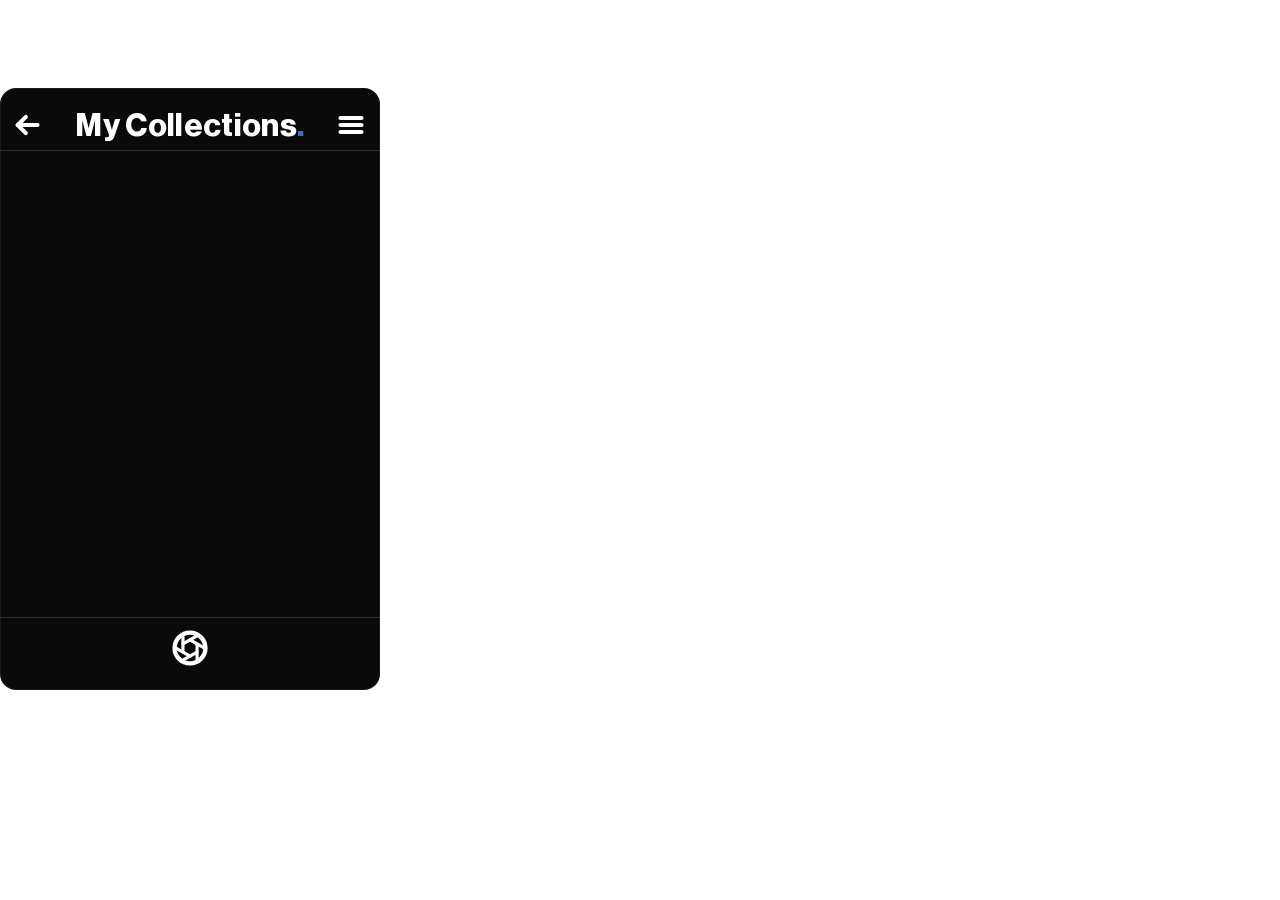
==== commit 79951356: "updates" ====
--- a/src/index.html
+++ b/src/index.html
@@ -119,12 +119,12 @@
                     <button class="auth-switch-btn" id="authSwitchBtn">Sign up</button>
                 </div>
 
-                <!-- Signup only. Previously the waiting list was reachable ONLY by
-                     submitting a code and having it rejected, which meant someone
-                     without a code had to fail first to find out what to do. -->
-                <button class="auth-waitlist-link auth-signup-only" id="authNoCodeBtn">
-                    No invitation code?
-                </button>
+                <!-- Signup only, at the very bottom: the thing to do INSTEAD of
+                     signing up, for anyone without a code. -->
+                <button class="auth-waitlist-link auth-signup-only" id="authJoinWaitlistBtn">
+                    Sign up for the waiting list
+                </button>
+
             </div>
         </div>
 
@@ -156,6 +156,17 @@
                     </svg>
                     <span id="appearanceLabel">Switch to Aero</span>
                 </button>
+                <button class="panel-menu-item" id="queueOpenBtn">
+                    <svg class="panel-menu-icon" viewBox="0 0 24 24" aria-hidden="true">
+                        <circle cx="5" cy="7" r="1.6" stroke="none"/>
+                        <circle cx="5" cy="12" r="1.6" stroke="none"/>
+                        <circle cx="5" cy="17" r="1.6" stroke="none"/>
+                        <line x1="10" y1="7" x2="19" y2="7"/>
+                        <line x1="10" y1="12" x2="19" y2="12"/>
+                        <line x1="10" y1="17" x2="19" y2="17"/>
+                    </svg>
+                    <span>Queue<span class="panel-menu-count" id="queueCount"></span></span>
+                </button>
                 <button class="panel-menu-item" id="notesOpenBtn">
                     <svg class="panel-menu-icon" viewBox="0 0 24 24" aria-hidden="true">
                         <path stroke="none" d="M5 3.5h14v17H5z" opacity="0"/>
@@ -196,6 +207,21 @@
                               spellcheck="false"></textarea>
                 </div>
                 <div class="notes-saved" id="notesSaved" aria-live="polite"></div>
+            </div>
+
+            <!-- Queue: what has been collected into this list but not yet
+                 named. After the app's own scan queue (ARSessionStore), laid
+                 out like the Specs screen — a heading, then rows of label and
+                 value separated by rules, with Decidio Purple carrying the
+                 state. -->
+            <div class="queue-view" id="queueView" hidden>
+                <!-- The header already says Queue; this names the list it is
+                     the queue for, as the notes screen does. -->
+                <div class="queue-title" id="queueTitle"></div>
+                <div class="queue-list" id="queueList"></div>
+                <div class="queue-empty" id="queueEmpty" hidden>
+                    Nothing waiting. Everything collected into this list has a name.
+                </div>
             </div>
 
             <!-- Main Body Content -->
--- a/src/decidio-theme.css
+++ b/src/decidio-theme.css
@@ -54,6 +54,7 @@
     --decidio-navy:   #1E2675;
     --decidio-blue:   #476DA7;
     --decidio-purple: #803065;
+    --decidio-bright-purple: #DB4BB3;
     --decidio-red:    #A94041;
     --decidio-green:  #608F52;
     --decidio-orange: #CD5D38;
@@ -136,7 +137,10 @@
     font-weight: 900;
     font-size: 44px;
     line-height: 0.9;
-    letter-spacing: -0.02em;
+    /* Opened up from the -0.02em the rest of the display type carries. At 44px
+       Neue Haas Black the default tracking closes the counters up, and this is
+       the one place a headline is set large enough for it to show. */
+    letter-spacing: 0.01em;
     color: #FFFFFF;
     text-align: left;
     margin: 22px 0 22px 0;
@@ -291,7 +295,10 @@
     font-family: "NHaasGroteskDSStd", sans-serif;
     font-weight: 700;
     font-size: 40px;
-    letter-spacing: -0.01em;
+    /* Set like the sign-in headline — same tracking, same leading — so the
+       header reads as the same type on both screens. */
+    letter-spacing: 0.01em;
+    line-height: 0.9;
     color: #FFFFFF;
 }
 .decidio-sidebar:not(.is-auth) .brand-logo .blue-dot {
@@ -1336,6 +1343,270 @@
 }
 
 /* ==========================================================================
+   QUEUE
+   --------------------------------------------------------------------------
+   What has been collected into a list but not yet named — the app's scan
+   queue, in the Specs screen's language: a heavy heading carrying the accent
+   period, then rows of label and value with a hairline between them. Decidio
+   Purple carries the state, the bright one for work in progress and the deep
+   one for a row that needs a hand.
+   ========================================================================== */
+/* Filled with Decidio Purple, as the app fills a whole page with it
+   (ARScanView's CameraDeniedPage, the Identify page's PurpleOverlayLayer):
+   #803065 edge to edge with white type on it, no matte showing through. The
+   header and the footer are the web's own and keep the panel's ground, so
+   the purple is the screen between them. */
+.decidio-sidebar:not(.is-auth) .queue-view {
+    position: absolute;
+    inset: 0;
+    z-index: 5;
+    display: flex;
+    flex-direction: column;
+    padding: 16px 20px 150px;
+    overflow-y: auto;
+    overflow-x: hidden;
+    /* The browser's own bar is a pale strip down the purple, hard against the
+       panel's rounded edge. Hidden, as every other scroller in the extension
+       hides its own; the screen is short and the rows plainly continue. */
+    scrollbar-width: none;
+    -ms-overflow-style: none;
+    background: var(--decidio-purple);
+    border-top: none;
+}
+.decidio-sidebar:not(.is-auth) .queue-view::-webkit-scrollbar { width: 0; height: 0; }
+.decidio-sidebar:not(.is-auth) .queue-view[hidden] { display: none; }
+.decidio-sidebar:not(.is-auth) .queue-view:not([hidden]) ~ .sidebar-footer {
+    position: relative;
+    z-index: 6;
+    background: var(--field);
+}
+
+/* SpecificationViewSF's own heading: SF Pro Heavy 28, with the period in the
+   accent the rest of the screen uses. */
+.decidio-sidebar:not(.is-auth) .queue-title {
+    font-family: "SFProDisplay", -apple-system, sans-serif;
+    font-weight: 800;
+    font-size: 28px;
+    letter-spacing: -0.01em;
+    line-height: 1.1;
+    font-size: 18px;
+    color: #FFFFFF;
+    opacity: 0.72;
+    margin-bottom: 14px;
+}
+
+/* The list a group of rows belongs to. Quiet, since the rows under it are
+   the content and this is only saying where they live. */
+.decidio-sidebar:not(.is-auth) .queue-group {
+    font-family: "NHaasGroteskDSStd", sans-serif;
+    font-weight: 500;
+    font-size: 13px;
+    letter-spacing: 0.04em;
+    color: rgba(255, 255, 255, 0.7);
+    padding: 16px 0 6px;
+}
+.decidio-sidebar:not(.is-auth) .queue-group:first-child { padding-top: 0; }
+
+/* Move: the header's arrow, pointing up. Drawn heavier than the header's
+   because it is a small control on a busy row rather than a 28px glyph in a
+   band of its own. */
+.decidio-sidebar:not(.is-auth) .queue-move {
+    flex: 0 0 auto;
+    background: none;
+    border: none;
+    padding: 4px;
+    cursor: pointer;
+    line-height: 0;
+}
+.decidio-sidebar:not(.is-auth) .queue-move svg {
+    width: 20px;
+    height: 20px;
+    fill: none;
+    stroke: #FFFFFF;
+    stroke-width: 3.2;
+    stroke-linecap: round;
+    stroke-linejoin: round;
+}
+.decidio-sidebar:not(.is-auth) .queue-move:hover svg { opacity: 0.75; }
+
+/* The destinations, under the row they belong to. */
+.decidio-sidebar:not(.is-auth) .queue-destinations {
+    display: flex;
+    flex-wrap: wrap;
+    gap: 8px;
+    padding: 2px 0 12px;
+}
+.decidio-sidebar:not(.is-auth) .queue-destinations[hidden] { display: none; }
+.decidio-sidebar:not(.is-auth) .queue-destination {
+    background: rgba(255, 255, 255, 0.14);
+    border: none;
+    border-radius: 999px;
+    padding: 6px 13px;
+    cursor: pointer;
+    font-family: "SFProDisplay", -apple-system, sans-serif;
+    font-weight: 600;
+    font-size: 13px;
+    color: #FFFFFF;
+}
+.decidio-sidebar:not(.is-auth) .queue-destination:hover {
+    background: #FFFFFF;
+    color: var(--decidio-purple);
+}
+.decidio-sidebar:not(.is-auth) .queue-no-destination {
+    font-family: "SFProDisplay", -apple-system, sans-serif;
+    font-size: 13px;
+    color: rgba(255, 255, 255, 0.6);
+}
+
+.decidio-sidebar:not(.is-auth) .queue-row {
+    display: flex;
+    align-items: center;
+    gap: 12px;
+    padding: 11px 0;
+    border-bottom: 0.75px solid rgba(255, 255, 255, 0.28);
+}
+.decidio-sidebar:not(.is-auth) .queue-row:first-child { border-top: 0.75px solid rgba(255, 255, 255, 0.28); }
+.decidio-sidebar:not(.is-auth) .queue-thumb {
+    flex: 0 0 56px;
+    width: 56px;
+    height: 40px;
+    object-fit: cover;
+    display: block;
+    background: rgba(255, 255, 255, 0.16);
+}
+.decidio-sidebar:not(.is-auth) .queue-text {
+    display: flex;
+    flex-direction: column;
+    min-width: 0;
+    flex: 1 1 auto;
+}
+.decidio-sidebar:not(.is-auth) .queue-name {
+    font-family: "SFProDisplay", -apple-system, sans-serif;
+    font-weight: 600;
+    font-size: 15px;
+    line-height: 1.25;
+    color: #FFFFFF;
+    white-space: nowrap;
+    overflow: hidden;
+    text-overflow: ellipsis;
+}
+/* The value half of a Specs row: the state, in the accent. */
+.decidio-sidebar:not(.is-auth) .queue-state {
+    font-family: "SFProDisplay", -apple-system, sans-serif;
+    font-weight: 700;
+    font-size: 11px;
+    letter-spacing: 0.04em;
+    line-height: 1.3;
+    /* Bright purple is unreadable on the deep one, so the states separate by
+       weight of white instead: in progress full, stalled dimmed. */
+    color: #FFFFFF;
+}
+.decidio-sidebar:not(.is-auth) .queue-row.is-failed .queue-state { color: rgba(255, 255, 255, 0.6); }
+.decidio-sidebar:not(.is-auth) .queue-row.is-failed .queue-name { color: rgba(255, 255, 255, 0.8); }
+
+/* Retry. Plain purple type, no plate — the Specs screen has no buttons on it
+   and this should not be the first. */
+.decidio-sidebar:not(.is-auth) .queue-retry {
+    flex: 0 0 auto;
+    background: none;
+    border: none;
+    padding: 4px 2px;
+    cursor: pointer;
+    font-family: "SFProDisplay", -apple-system, sans-serif;
+    font-weight: 700;
+    font-size: 13px;
+    /* The app's one button on a purple page is white type, white capsule. */
+    color: var(--decidio-purple);
+    background: #FFFFFF;
+    border-radius: 999px;
+    padding: 5px 14px;
+}
+.decidio-sidebar:not(.is-auth) .queue-retry:hover { opacity: 0.85; }
+.decidio-sidebar:not(.is-auth) .queue-retry[disabled] { opacity: 0.5; cursor: default; }
+
+/* Discard sits hard right of every row, after whatever action it has. Plain
+   white rule-weight glyph, no plate — throwing something away should not be
+   the loudest thing on the row. */
+.decidio-sidebar:not(.is-auth) .queue-discard {
+    flex: 0 0 auto;
+    background: none;
+    border: none;
+    padding: 4px;
+    margin-left: 2px;
+    cursor: pointer;
+    line-height: 0;
+}
+.decidio-sidebar:not(.is-auth) .queue-discard svg {
+    width: 16px;
+    height: 16px;
+    fill: none;
+    stroke: rgba(255, 255, 255, 0.65);
+    stroke-width: 2.2;
+    stroke-linecap: round;
+}
+.decidio-sidebar:not(.is-auth) .queue-discard:hover svg { stroke: #FFFFFF; }
+
+.decidio-sidebar:not(.is-auth) .queue-empty {
+    font-family: "SFProDisplay", -apple-system, sans-serif;
+    font-weight: 500;
+    font-size: 14px;
+    line-height: 1.4;
+    color: rgba(255, 255, 255, 0.75);
+}
+.decidio-sidebar:not(.is-auth) .queue-empty[hidden] { display: none; }
+
+/* The count beside the menu entry, so the queue announces itself without
+   having to be opened. */
+.decidio-sidebar:not(.is-auth) .panel-menu-count {
+    margin-left: 6px;
+    font-size: 13px;
+    font-weight: 700;
+    color: var(--decidio-purple);
+}
+
+/* While the queue is up the whole panel is the purple page — the header's
+   band and the footer's band included, so there is no black frame around it.
+   The panel's own rounded corners still clip it. */
+.decidio-sidebar.is-queue:not(.is-auth),
+.decidio-sidebar.is-queue:not(.is-auth) .sidebar-header,
+.decidio-sidebar.is-queue:not(.is-auth) .sidebar-footer,
+.decidio-sidebar.is-queue:not(.is-auth) .queue-view:not([hidden]) ~ .sidebar-footer {
+    background-color: var(--decidio-purple);
+}
+/* Rules and glyphs are white on it, not the matte's faint hairlines. */
+.decidio-sidebar.is-queue:not(.is-auth) .sidebar-header {
+    border-bottom-color: rgba(255, 255, 255, 0.28);
+}
+.decidio-sidebar.is-queue:not(.is-auth) .sidebar-footer {
+    border-top-color: rgba(255, 255, 255, 0.28);
+}
+.decidio-sidebar.is-queue:not(.is-auth) .btn-aperture,
+.decidio-sidebar.is-queue:not(.is-auth) .btn-check-circle {
+    stroke: #FFFFFF;
+}
+.decidio-sidebar.is-queue:not(.is-auth) .header-title,
+.decidio-sidebar.is-queue:not(.is-auth) .sidebar-minimize svg,
+.decidio-sidebar.is-queue:not(.is-auth) .sidebar-menu-btn svg {
+    color: #FFFFFF;
+    stroke: #FFFFFF;
+}
+.decidio-sidebar.is-queue:not(.is-auth) .header-title .blue-dot { color: #FFFFFF; }
+
+/* The panel's chrome is controls and labels, not text to read or copy, and a
+   drag across it leaves a selection highlight that makes the type hard to
+   read. Fields keep their selection — they are the one place text is being
+   worked on. */
+.decidio-sidebar:not(.is-auth) {
+    -webkit-user-select: none;
+    user-select: none;
+}
+.decidio-sidebar:not(.is-auth) input,
+.decidio-sidebar:not(.is-auth) textarea {
+    -webkit-user-select: text;
+    user-select: text;
+}
+
+/* ==========================================================================
    MY COLLECTIONS
    The lists, set down the middle of the panel, after the app's own
    typographic list (MyCollectionsList). This replaced the footer list bar:
@@ -1352,9 +1623,29 @@
 /* Two columns: the index, then the name. A fixed number column is what keeps
    every name starting on the same line down the left, however wide the
    numbers get. */
+/* Section label, after the app's own SectionHeaderRow: Neue Haas Medium 13,
+   quiet, with a rule running the width of the names under it. */
+.decidio-sidebar:not(.is-auth) .collections-heading {
+    font-family: "NHaasGroteskDSStd", sans-serif;
+    font-weight: 500;
+    font-size: 13px;
+    letter-spacing: 0.04em;
+    color: var(--ink-faint);
+    padding: 0 0 4px;
+    margin-top: 14px;
+    border-bottom: 0.75px solid var(--rule);
+}
+/* The first heading sits straight under New Collection, which already has
+   space above it. */
+.decidio-sidebar:not(.is-auth) .collections-heading:first-of-type { margin-top: 10px; }
+
 .decidio-sidebar:not(.is-auth) .collection-name {
     display: grid;
-    grid-template-columns: 34px 1fr;
+    /* The number column is sized to the digits themselves (two digits of
+       Neue Haas at 22px measure ~28px). Wider than that and a centred "+"
+       lands left of where the numbers actually sit, because they are right
+       aligned to the column's edge and the column has slack they don't use. */
+    grid-template-columns: 28px 1fr;
     align-items: baseline;
     gap: 8px;
     width: 100%;
@@ -1377,11 +1668,15 @@
    the name stays in the UI face, the index is typographic. */
 .decidio-sidebar:not(.is-auth) .collection-num {
     font-family: "NHaasGroteskDSStd", sans-serif;
-    font-size: 13px;
+    /* Set at the name's own size — it is part of the line, not an annotation
+       hanging off it. */
+    font-size: 22px;
     font-weight: 700;
     letter-spacing: 0.02em;
     color: var(--ink-faint);
-    text-align: left;
+    /* Right-aligned so the numbers run flush against the names and the + sits
+       on the same edge they do, as the app's My Collections sets them. */
+    text-align: right;
 }
 .decidio-sidebar:not(.is-auth) .collection-name.is-selected .collection-num {
     color: var(--ink-soft);
@@ -1399,11 +1694,23 @@
     outline-offset: 2px;
 }
 /* New list sits with the names but is plainly not one of them. */
+/* New Collection is the first line of the same column — same face, same
+   size, same white. What marks it out is the + in place of a number. */
 .decidio-sidebar:not(.is-auth) .collection-name.is-new {
-    font-size: 17px;
-    font-weight: 700;
-    color: var(--decidio-blue);
-    margin-top: 10px;
+    color: var(--ink);
+}
+.decidio-sidebar:not(.is-auth) .collection-name.is-new .collection-num {
+    color: var(--ink);
+    /* Centred in the number column rather than right-aligned with it. A "+"
+       is one narrow glyph against two digits, so sharing their right edge
+       left it hanging off to one side of the column. */
+    text-align: center;
+    /* Set larger to MEASURE the same. At a shared 22px the + paints 11px tall
+       against the digits' 15.8px — a plus sits on the maths axis and uses far
+       less of its em than a figure does — so it has to be set ~1.44x to read
+       as the same size. */
+    font-size: 32px;
+    line-height: 0.6;
 }
 
 /* An opened list shows its items; the column of names steps aside. */
@@ -1418,7 +1725,7 @@
     color: var(--ink-faint);
 }
 .decidio-sidebar:not(.is-auth) .list-empty[hidden] { display: none; }
-.decidio-sidebar:not(.is-auth) .collection-name.is-new:hover { color: var(--ink); }
+.decidio-sidebar:not(.is-auth) .collection-name.is-new:hover { opacity: 0.75; }
 
 /* ---------- Footer -------------------------------------------------------
    One control now: the aperture. Same 40px glyph and 2.6 weight the plus had,
@@ -1586,8 +1893,10 @@
     font-family: "NHaasGroteskDSStd", sans-serif;
     font-weight: 700;
     font-size: 32px;
-    letter-spacing: -0.01em;
-    line-height: 1.1;
+    /* Same tracking and leading as the sign-in headline, so the two screens
+       set the brand's display type identically. */
+    letter-spacing: 0.01em;
+    line-height: 0.9;
     color: var(--ink);
     text-align: center;
     white-space: nowrap;
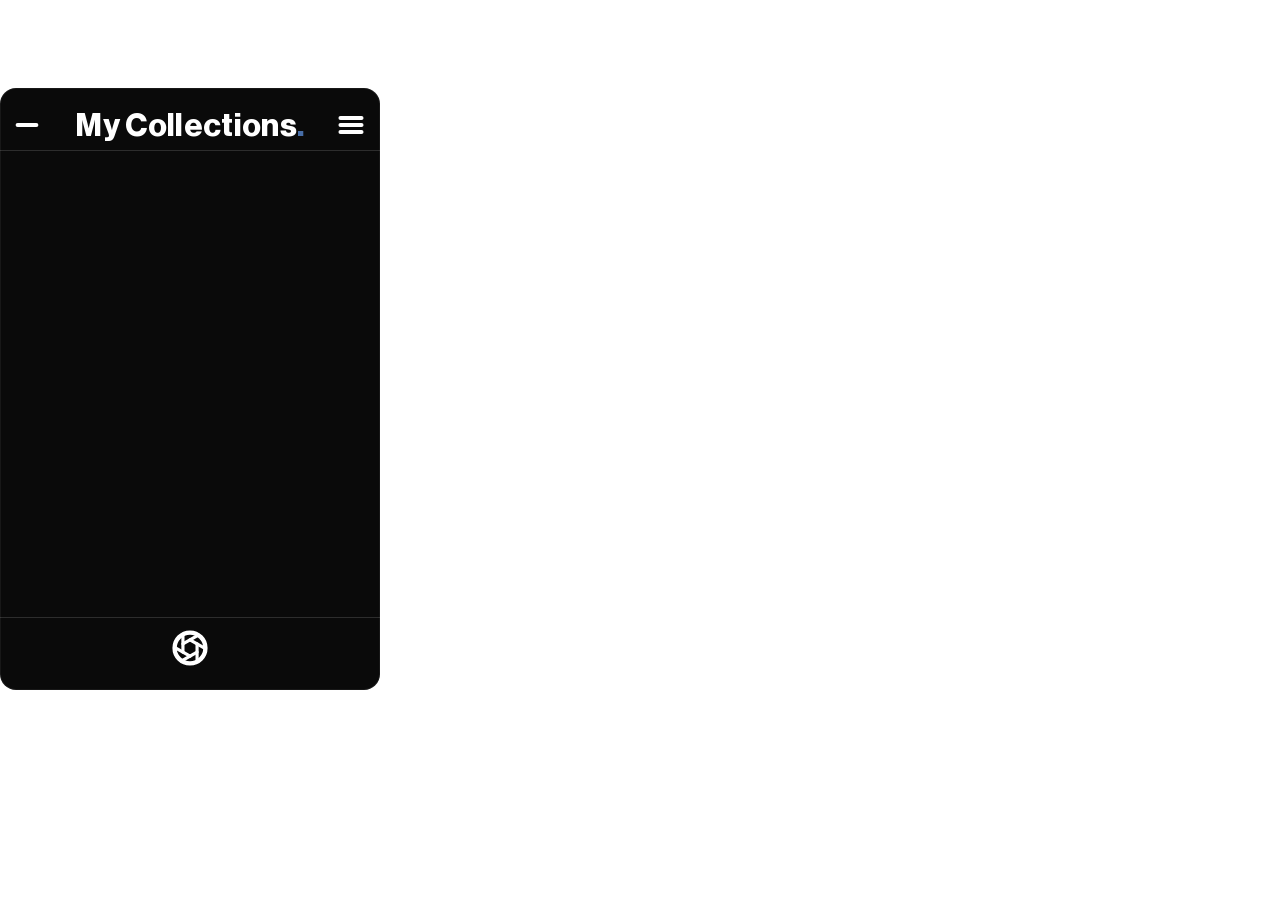
==== commit 4664e57a: "design and bug fixes" ====
--- a/src/index.html
+++ b/src/index.html
@@ -19,10 +19,15 @@
         <div class="sidebar-header">
             <button class="sidebar-minimize" id="sidebarMinimizeBtn"
                     aria-label="Back" title="Back">
-                <!-- arrow.left, as MyCollectionsHeader draws its back control:
-                     the keynote mockup shows a plain straight arrow, not the
-                     chevron Header.swift uses. -->
-                <svg viewBox="0 0 24 24" aria-hidden="true">
+                <!-- Two glyphs, one control. At the top level there is nothing
+                     behind My Collections, so it minimises and shows a minus;
+                     on every screen reached from there it goes back one level
+                     and shows the arrow. Swapped by .is-titled, which is set
+                     exactly when a screen title has replaced the wordmark. -->
+                <svg class="icon-minimize" viewBox="0 0 24 24" aria-hidden="true">
+                    <line x1="4" y1="12" x2="20" y2="12"/>
+                </svg>
+                <svg class="icon-back" viewBox="0 0 24 24" aria-hidden="true">
                     <line x1="21" y1="12" x2="4" y2="12"/>
                     <polyline points="11,5 4,12 11,19"/>
                 </svg>
@@ -165,7 +170,7 @@
                         <line x1="10" y1="12" x2="19" y2="12"/>
                         <line x1="10" y1="17" x2="19" y2="17"/>
                     </svg>
-                    <span>Queue<span class="panel-menu-count" id="queueCount"></span></span>
+                    <span>Collected Items<span class="panel-menu-count" id="queueCount"></span></span>
                 </button>
                 <button class="panel-menu-item" id="notesOpenBtn">
                     <svg class="panel-menu-icon" viewBox="0 0 24 24" aria-hidden="true">
--- a/src/decidio-theme.css
+++ b/src/decidio-theme.css
@@ -1087,9 +1087,14 @@
     stroke: #FFFFFF;
     stroke-width: 3.5;
 }
-/* Nudges each drawn stroke flush with the rules below: the paths start inset
-   within their own 24px viewBox — the arrow's head by 4 units, the bars by 3.
-   (The chevron this replaced started at 8, hence its much larger pull.) */
+/* One of the two is up at a time: the minus at the top level, the arrow on
+   any screen reached from it. */
+.decidio-sidebar:not(.is-auth) .sidebar-minimize .icon-back { display: none; }
+.decidio-sidebar.is-titled:not(.is-auth) .sidebar-minimize .icon-minimize { display: none; }
+.decidio-sidebar.is-titled:not(.is-auth) .sidebar-minimize .icon-back { display: block; }
+
+/* Nudges each drawn stroke flush with the rules below: both paths start 4
+   units inset within their own 24px viewBox. */
 .decidio-sidebar:not(.is-auth) .sidebar-minimize svg { margin-left: -2.92px; }
 .decidio-sidebar:not(.is-auth) .sidebar-menu-btn svg { margin-right: -1.25px; }
 
@@ -1351,11 +1356,9 @@
    Purple carries the state, the bright one for work in progress and the deep
    one for a row that needs a hand.
    ========================================================================== */
-/* Filled with Decidio Purple, as the app fills a whole page with it
-   (ARScanView's CameraDeniedPage, the Identify page's PurpleOverlayLayer):
-   #803065 edge to edge with white type on it, no matte showing through. The
-   header and the footer are the web's own and keep the panel's ground, so
-   the purple is the screen between them. */
+/* The panel's own matte, like every other screen. The purple fill this had
+   (after ARScanView's CameraDeniedPage) made the queue a different place
+   rather than another screen of the same panel. */
 .decidio-sidebar:not(.is-auth) .queue-view {
     position: absolute;
     inset: 0;
@@ -1370,7 +1373,7 @@
        hides its own; the screen is short and the rows plainly continue. */
     scrollbar-width: none;
     -ms-overflow-style: none;
-    background: var(--decidio-purple);
+    background: var(--field);
     border-top: none;
 }
 .decidio-sidebar:not(.is-auth) .queue-view::-webkit-scrollbar { width: 0; height: 0; }
@@ -1390,39 +1393,42 @@
     letter-spacing: -0.01em;
     line-height: 1.1;
     font-size: 18px;
-    color: #FFFFFF;
-    opacity: 0.72;
+    color: var(--ink-soft);
     margin-bottom: 14px;
 }
 
-/* The list a group of rows belongs to. Quiet, since the rows under it are
-   the content and this is only saying where they live. */
-.decidio-sidebar:not(.is-auth) .queue-group {
-    font-family: "NHaasGroteskDSStd", sans-serif;
-    font-weight: 500;
-    font-size: 13px;
-    letter-spacing: 0.04em;
-    color: rgba(255, 255, 255, 0.7);
-    padding: 16px 0 6px;
-}
-.decidio-sidebar:not(.is-auth) .queue-group:first-child { padding-top: 0; }
-
-/* Move: the header's arrow, pointing up. Drawn heavier than the header's
-   because it is a small control on a busy row rather than a 28px glyph in a
-   band of its own. */
+/* The destination, under the item's name: an arrow and the list it is going
+   to, as one control. Pressing it opens the other lists. */
 .decidio-sidebar:not(.is-auth) .queue-move {
-    flex: 0 0 auto;
+    display: flex;
+    align-items: center;
+    gap: 6px;
+    align-self: flex-start;
+    max-width: 100%;
+    margin-top: 3px;
     background: none;
     border: none;
-    padding: 4px;
+    padding: 0;
     cursor: pointer;
     line-height: 0;
 }
+.decidio-sidebar:not(.is-auth) .queue-dest {
+    font-family: "SFProDisplay", -apple-system, sans-serif;
+    font-weight: 600;
+    font-size: 13px;
+    line-height: 1.2;
+    color: var(--ink-soft);
+    white-space: nowrap;
+    overflow: hidden;
+    text-overflow: ellipsis;
+}
+.decidio-sidebar:not(.is-auth) .queue-move:hover .queue-dest { color: var(--ink); }
 .decidio-sidebar:not(.is-auth) .queue-move svg {
-    width: 20px;
-    height: 20px;
+    flex: 0 0 auto;
+    width: 15px;
+    height: 15px;
     fill: none;
-    stroke: #FFFFFF;
+    stroke: var(--ink);
     stroke-width: 3.2;
     stroke-linecap: round;
     stroke-linejoin: round;
@@ -1438,7 +1444,7 @@
 }
 .decidio-sidebar:not(.is-auth) .queue-destinations[hidden] { display: none; }
 .decidio-sidebar:not(.is-auth) .queue-destination {
-    background: rgba(255, 255, 255, 0.14);
+    background: var(--plate);
     border: none;
     border-radius: 999px;
     padding: 6px 13px;
@@ -1446,46 +1452,51 @@
     font-family: "SFProDisplay", -apple-system, sans-serif;
     font-weight: 600;
     font-size: 13px;
-    color: #FFFFFF;
+    color: var(--ink);
 }
 .decidio-sidebar:not(.is-auth) .queue-destination:hover {
-    background: #FFFFFF;
-    color: var(--decidio-purple);
+    background: var(--ink);
+    color: #000000;
 }
 .decidio-sidebar:not(.is-auth) .queue-no-destination {
     font-family: "SFProDisplay", -apple-system, sans-serif;
     font-size: 13px;
-    color: rgba(255, 255, 255, 0.6);
+    color: var(--ink-faint);
 }
 
 .decidio-sidebar:not(.is-auth) .queue-row {
     display: flex;
-    align-items: center;
+    /* Top, not centre: the × sits level with the top of the thumbnail and the
+       name, and the destination hangs below them. */
+    align-items: flex-start;
     gap: 12px;
     padding: 11px 0;
-    border-bottom: 0.75px solid rgba(255, 255, 255, 0.28);
-}
-.decidio-sidebar:not(.is-auth) .queue-row:first-child { border-top: 0.75px solid rgba(255, 255, 255, 0.28); }
+    position: relative;
+    border-bottom: 0.75px solid var(--rule);
+}
+.decidio-sidebar:not(.is-auth) .queue-row:first-child { border-top: 0.75px solid var(--rule); }
 .decidio-sidebar:not(.is-auth) .queue-thumb {
     flex: 0 0 56px;
     width: 56px;
     height: 40px;
     object-fit: cover;
     display: block;
-    background: rgba(255, 255, 255, 0.16);
+    background: var(--plate);
 }
 .decidio-sidebar:not(.is-auth) .queue-text {
     display: flex;
     flex-direction: column;
     min-width: 0;
     flex: 1 1 auto;
+    /* Clear of the × in the corner. */
+    padding-right: 26px;
 }
 .decidio-sidebar:not(.is-auth) .queue-name {
     font-family: "SFProDisplay", -apple-system, sans-serif;
     font-weight: 600;
     font-size: 15px;
     line-height: 1.25;
-    color: #FFFFFF;
+    color: var(--ink);
     white-space: nowrap;
     overflow: hidden;
     text-overflow: ellipsis;
@@ -1497,17 +1508,35 @@
     font-size: 11px;
     letter-spacing: 0.04em;
     line-height: 1.3;
-    /* Bright purple is unreadable on the deep one, so the states separate by
-       weight of white instead: in progress full, stalled dimmed. */
-    color: #FFFFFF;
-}
-.decidio-sidebar:not(.is-auth) .queue-row.is-failed .queue-state { color: rgba(255, 255, 255, 0.6); }
-.decidio-sidebar:not(.is-auth) .queue-row.is-failed .queue-name { color: rgba(255, 255, 255, 0.8); }
-
-/* Retry. Plain purple type, no plate — the Specs screen has no buttons on it
-   and this should not be the first. */
+    /* The states separate by weight of ink: in progress full, stalled dimmed. */
+    color: var(--ink);
+}
+.decidio-sidebar:not(.is-auth) .queue-row.is-failed .queue-state { color: var(--ink-faint); }
+.decidio-sidebar:not(.is-auth) .queue-row.is-failed .queue-name { color: var(--ink-soft); }
+
+/* Add to list — the row's primary action, in the same capsule Retry uses. */
+.decidio-sidebar:not(.is-auth) .queue-add {
+    align-self: flex-start;
+    margin-top: 8px;
+    background: var(--ink);
+    border: none;
+    border-radius: 999px;
+    padding: 5px 14px;
+    cursor: pointer;
+    font-family: "SFProDisplay", -apple-system, sans-serif;
+    font-weight: 700;
+    font-size: 13px;
+    color: #000000;
+}
+.decidio-sidebar:not(.is-auth) .queue-add:hover { opacity: 0.85; }
+.decidio-sidebar:not(.is-auth) .queue-add[disabled] { opacity: 0.5; cursor: default; }
+
+/* Retry, as a capsule — the panel's own button treatment. */
 .decidio-sidebar:not(.is-auth) .queue-retry {
-    flex: 0 0 auto;
+    /* Hugs its label instead of stretching the width of the text column,
+       which is what a flex item does in a column by default. */
+    align-self: flex-start;
+    margin-top: 8px;
     background: none;
     border: none;
     padding: 4px 2px;
@@ -1515,9 +1544,9 @@
     font-family: "SFProDisplay", -apple-system, sans-serif;
     font-weight: 700;
     font-size: 13px;
-    /* The app's one button on a purple page is white type, white capsule. */
-    color: var(--decidio-purple);
-    background: #FFFFFF;
+    /* White capsule, black type — the panel's own button treatment. */
+    color: #000000;
+    background: var(--ink);
     border-radius: 999px;
     padding: 5px 14px;
 }
@@ -1527,12 +1556,14 @@
 /* Discard sits hard right of every row, after whatever action it has. Plain
    white rule-weight glyph, no plate — throwing something away should not be
    the loudest thing on the row. */
+/* Upper right of the row, level with the top of the thumbnail. */
 .decidio-sidebar:not(.is-auth) .queue-discard {
-    flex: 0 0 auto;
+    position: absolute;
+    top: 9px;
+    right: 0;
     background: none;
     border: none;
     padding: 4px;
-    margin-left: 2px;
     cursor: pointer;
     line-height: 0;
 }
@@ -1540,18 +1571,18 @@
     width: 16px;
     height: 16px;
     fill: none;
-    stroke: rgba(255, 255, 255, 0.65);
+    stroke: var(--ink-faint);
     stroke-width: 2.2;
     stroke-linecap: round;
 }
-.decidio-sidebar:not(.is-auth) .queue-discard:hover svg { stroke: #FFFFFF; }
+.decidio-sidebar:not(.is-auth) .queue-discard:hover svg { stroke: var(--ink); }
 
 .decidio-sidebar:not(.is-auth) .queue-empty {
     font-family: "SFProDisplay", -apple-system, sans-serif;
     font-weight: 500;
     font-size: 14px;
     line-height: 1.4;
-    color: rgba(255, 255, 255, 0.75);
+    color: var(--ink-faint);
 }
 .decidio-sidebar:not(.is-auth) .queue-empty[hidden] { display: none; }
 
@@ -1564,46 +1595,30 @@
     color: var(--decidio-purple);
 }
 
-/* While the queue is up the whole panel is the purple page — the header's
-   band and the footer's band included, so there is no black frame around it.
-   The panel's own rounded corners still clip it. */
-.decidio-sidebar.is-queue:not(.is-auth),
-.decidio-sidebar.is-queue:not(.is-auth) .sidebar-header,
-.decidio-sidebar.is-queue:not(.is-auth) .sidebar-footer,
-.decidio-sidebar.is-queue:not(.is-auth) .queue-view:not([hidden]) ~ .sidebar-footer {
-    background-color: var(--decidio-purple);
-}
-/* Rules and glyphs are white on it, not the matte's faint hairlines. */
-.decidio-sidebar.is-queue:not(.is-auth) .sidebar-header {
-    border-bottom-color: rgba(255, 255, 255, 0.28);
-}
-.decidio-sidebar.is-queue:not(.is-auth) .sidebar-footer {
-    border-top-color: rgba(255, 255, 255, 0.28);
-}
-.decidio-sidebar.is-queue:not(.is-auth) .btn-aperture,
-.decidio-sidebar.is-queue:not(.is-auth) .btn-check-circle {
-    stroke: #FFFFFF;
-}
-.decidio-sidebar.is-queue:not(.is-auth) .header-title,
-.decidio-sidebar.is-queue:not(.is-auth) .sidebar-minimize svg,
-.decidio-sidebar.is-queue:not(.is-auth) .sidebar-menu-btn svg {
-    color: #FFFFFF;
-    stroke: #FFFFFF;
-}
-.decidio-sidebar.is-queue:not(.is-auth) .header-title .blue-dot { color: #FFFFFF; }
-
-/* The panel's chrome is controls and labels, not text to read or copy, and a
-   drag across it leaves a selection highlight that makes the type hard to
-   read. Fields keep their selection — they are the one place text is being
-   worked on. */
-.decidio-sidebar:not(.is-auth) {
-    -webkit-user-select: none;
-    user-select: none;
-}
-.decidio-sidebar:not(.is-auth) input,
-.decidio-sidebar:not(.is-auth) textarea {
-    -webkit-user-select: text;
-    user-select: text;
+/* ---------- Opening a list ------------------------------------------------
+   The rows arrive one after another rather than all at once, after the way
+   the app brings an option in (OptionView's fade for a newly added option).
+   620ms a row, 130ms apart: each row is slow enough to be watched arriving
+   rather than appearing, and the gap is long enough that they read as a
+   sequence instead of one block easing in. The delay is set per row in JS,
+   since the count is not known here.
+
+   Reduce Motion turns it off rather than speeding it up — the point of the
+   setting is not to move things.
+   -------------------------------------------------------------------------- */
+@keyframes decidio-cascade {
+    from { opacity: 0; transform: translateY(14px); }
+    to   { opacity: 1; transform: none; }
+}
+.decidio-sidebar:not(.is-auth) .is-view-list .collected-product-tile.is-cascading {
+    opacity: 0;
+    animation: decidio-cascade 620ms cubic-bezier(0.25, 1, 0.5, 1) forwards;
+}
+@media (prefers-reduced-motion: reduce) {
+    .decidio-sidebar:not(.is-auth) .is-view-list .collected-product-tile.is-cascading {
+        opacity: 1;
+        animation: none;
+    }
 }
 
 /* ==========================================================================
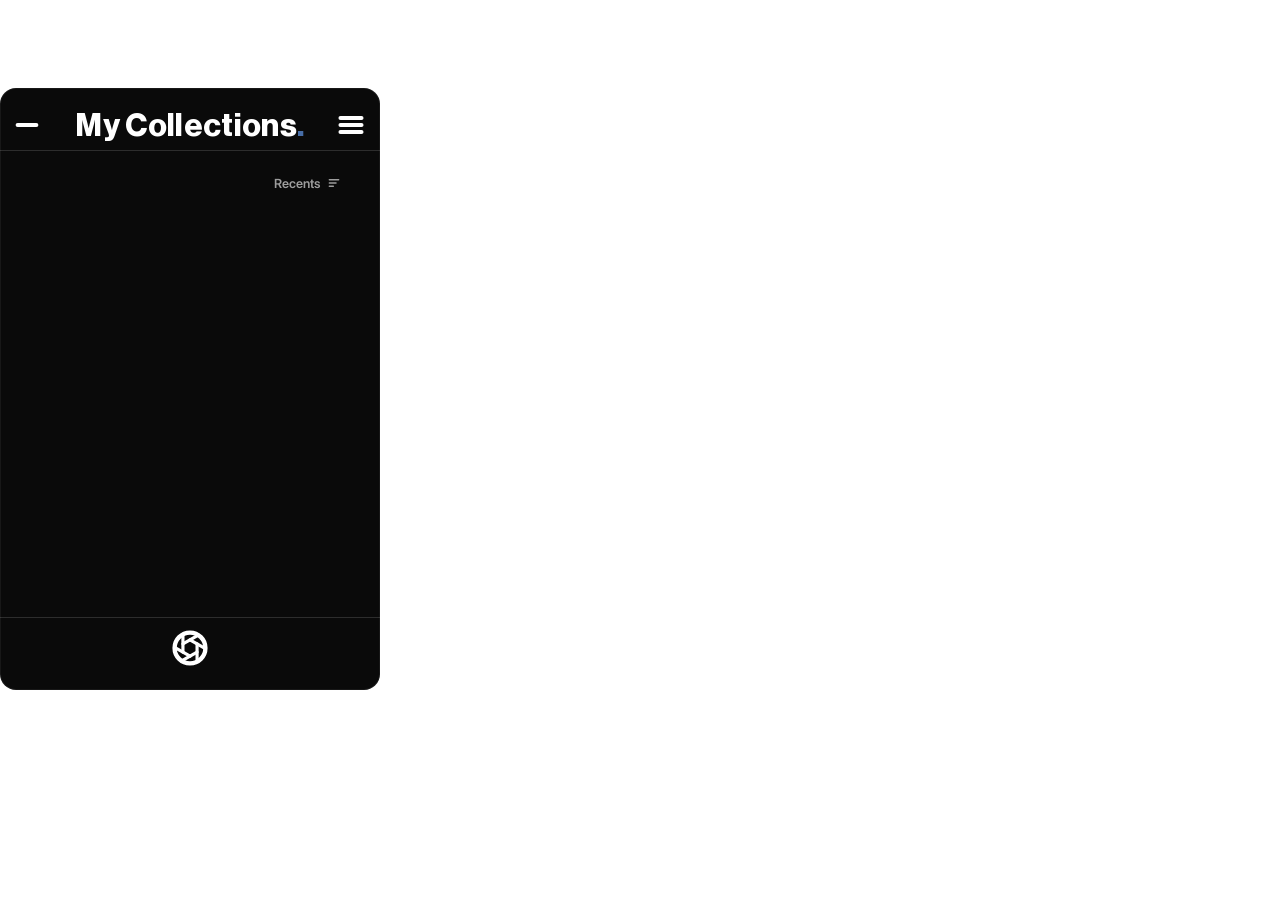
==== commit 9af13826: "detailed view, search and sort." ====
--- a/src/index.html
+++ b/src/index.html
@@ -197,7 +197,7 @@
                 <div class="notes-section">
                     <label class="notes-label" for="notesDescription">Description.</label>
                     <textarea class="notes-field" id="notesDescription" rows="1"
-                              placeholder="Optional. What is this list for?"
+                              placeholder="What is this collection for?"
                               spellcheck="false"></textarea>
                 </div>
                 <!-- Preferences is not prose about the list: it is the criteria
@@ -208,7 +208,7 @@
                 <div class="notes-section">
                     <label class="notes-label" for="notesPreferences">Preferences.</label>
                     <textarea class="notes-field" id="notesPreferences" rows="1"
-                              placeholder="Colours, sizes, materials, price — what makes one of these right for you?"
+                              placeholder="What matters most when you choose?"
                               spellcheck="false"></textarea>
                 </div>
                 <div class="notes-saved" id="notesSaved" aria-live="polite"></div>
@@ -224,9 +224,85 @@
                      the queue for, as the notes screen does. -->
                 <div class="queue-title" id="queueTitle"></div>
                 <div class="queue-list" id="queueList"></div>
-                <div class="queue-empty" id="queueEmpty" hidden>
-                    Nothing waiting. Everything collected into this list has a name.
-                </div>
+                <!-- No empty-state line here on purpose: an empty Collected
+                     Items page is self-evident, and a sentence explaining it
+                     read as a notice about something being wrong. -->
+            </div>
+
+            <!-- One collected item, opened by tapping its row in Collected
+                 Items. The Swift app's detail, page for page: three pages
+                 side by side — Purchase (DetailPrice) on the left, the detail
+                 itself (OptionsDetailView) in the middle where it opens, and
+                 Notes (DetailNotes) on the right — swiped between. Unlike the
+                 app, everything on them is editable in place. -->
+            <div class="detail-view" id="itemView" hidden>
+                <div class="detail-pager" id="detailPager">
+
+                    <section class="detail-page detail-price" aria-label="Purchase">
+                        <div class="dp-pad">
+                            <div class="dp-name" contenteditable="plaintext-only" data-field="title" data-placeholder="Name" spellcheck="false"></div>
+                            <div class="dp-price" contenteditable="plaintext-only" data-field="price" data-placeholder="Unknown" spellcheck="false"></div>
+                            <div class="dp-sub">Purchase.</div>
+                            <a class="dp-view" id="detailViewProduct" target="_blank" rel="noopener">
+                                <svg viewBox="0 0 24 24" aria-hidden="true"><circle cx="12" cy="12" r="9.5"/><polygon points="15.5,8.5 13.2,13.2 8.5,15.5 10.8,10.8"/></svg>
+                                <span>View Product</span>
+                                <svg class="dp-view-arrow" viewBox="0 0 24 24" aria-hidden="true"><line x1="7" y1="17" x2="17" y2="7"/><polyline points="9,7 17,7 17,15"/></svg>
+                            </a>
+                            <div class="dp-link" contenteditable="plaintext-only" data-field="productUrl" data-placeholder="Paste the product link" spellcheck="false"></div>
+                            <button class="dp-bought" id="detailBought"></button>
+                        </div>
+                    </section>
+
+                    <section class="detail-page detail-main" aria-label="Details">
+                        <div class="dm-name" contenteditable="plaintext-only" data-field="title" data-placeholder="Name" spellcheck="false"></div>
+                        <div class="dm-rule"></div>
+                        <div class="dm-carousel" id="detailCarousel"></div>
+                        <div class="dm-rule"></div>
+                        <div class="dm-body">
+                            <div class="dm-heading">Description</div>
+                            <div class="dm-desc" contenteditable="plaintext-only" data-field="description" data-placeholder="Add a description" spellcheck="false"></div>
+                            <div class="dm-rule"></div>
+                            <div class="dm-heading dm-heading-specs">Specifications</div>
+                            <button class="dm-confidence" id="detailConfidence">Show Confidence</button>
+                            <div class="dm-specs" id="detailSpecs"></div>
+                            <button class="dm-add-spec" id="detailAddSpec">Add specification</button>
+                        </div>
+                        <button class="dm-top" id="detailTop" aria-label="Back to top">
+                            <svg viewBox="0 0 24 24" aria-hidden="true"><circle cx="12" cy="12" r="10"/><line x1="12" y1="17" x2="12" y2="7.5"/><polyline points="7.8,11.5 12,7.3 16.2,11.5"/></svg>
+                        </button>
+                    </section>
+
+                    <section class="detail-page detail-notes" aria-label="Notes">
+                        <div class="dn-pad">
+                            <div class="dn-name" contenteditable="plaintext-only" data-field="title" data-placeholder="Name" spellcheck="false"></div>
+                            <div class="dn-editor">
+                                <textarea id="detailNotes" placeholder="Your thoughts." spellcheck="false"></textarea>
+                                <button class="dn-mic" id="detailMic" aria-label="Dictate" title="Dictate" hidden>
+                                    <svg viewBox="0 0 24 24" aria-hidden="true"><circle cx="12" cy="12" r="10"/><rect x="9.6" y="6" width="4.8" height="8" rx="2.4"/><path d="M7.5 11.5a4.5 4.5 0 0 0 9 0"/><line x1="12" y1="16" x2="12" y2="18"/></svg>
+                                </button>
+                            </div>
+                        </div>
+                    </section>
+                </div>
+                <!-- The celebration covers the whole item, wherever the
+                     Purchase page is scrolled to. -->
+                <div class="dp-overlay" id="detailPurchased" hidden>
+                    <div class="dp-overlay-mark">
+                        <span class="dp-spark"></span><span class="dp-spark"></span><span class="dp-spark"></span><span class="dp-spark"></span><span class="dp-spark"></span>
+                        <span class="dp-spark"></span><span class="dp-spark"></span><span class="dp-spark"></span><span class="dp-spark"></span><span class="dp-spark"></span>
+                        <svg viewBox="0 0 140 140" aria-hidden="true">
+                            <circle class="dp-ring-track" cx="70" cy="70" r="65"/>
+                            <circle class="dp-ring" cx="70" cy="70" r="65"/>
+                            <path class="dp-check" d="M 52.4 71.4 L 64.9 83.7 L 86.7 58.7"/>
+                        </svg>
+                    </div>
+                    <div class="dp-overlay-text">
+                        <div class="dp-overlay-title">Purchase.</div>
+                        <div class="dp-overlay-name" id="detailPurchasedName"></div>
+                    </div>
+                    <button class="dp-overlay-done" id="detailPurchasedDone">Done</button>
+                </div>
+                <input type="file" id="detailAddImages" accept="image/*" multiple hidden>
             </div>
 
             <!-- Main Body Content -->
@@ -238,6 +314,37 @@
                      "Collect +" heading and the aperture tile that used to sit
                      here are gone — the aperture lives in the footer now, and
                      the heading named a section that no longer exists. -->
+                <!-- Search, tucked away above the lists as iOS does: scroll
+                     up at the top of the list (or just start typing) and it
+                     slides open; scroll down with nothing typed and it tucks
+                     away again. Lives outside collectionsList so a repaint of
+                     the names never takes the field's focus. -->
+                <div class="collections-search-row" id="listSearchRow">
+                    <div class="collections-search-inner">
+                        <div class="tools-search" id="listSearchBox">
+                            <svg viewBox="0 0 24 24" aria-hidden="true"><circle cx="10.5" cy="10.5" r="6.5"/><line x1="15.5" y1="15.5" x2="20.5" y2="20.5"/></svg>
+                            <input type="text" id="listSearch" placeholder="Search your lists"
+                                   autocomplete="off" spellcheck="false" aria-label="Search your lists" tabindex="-1">
+                            <button class="tools-search-clear" id="listSearchClear" aria-label="Close search" title="Close search" tabindex="-1">
+                                <svg viewBox="0 0 24 24" aria-hidden="true"><line x1="7" y1="7" x2="17" y2="17"/><line x1="17" y1="7" x2="7" y2="17"/></svg>
+                            </button>
+                        </div>
+                    </div>
+                </div>
+                <!-- The order, after Spotify's Your Library: the current sort
+                     on the right with its menu under it. -->
+                <div class="collections-tools" id="collectionsTools">
+                    <button class="tools-sort-btn" id="listSortBtn" aria-haspopup="true" aria-expanded="false">
+                        <span id="listSortLabel">Recents</span>
+                        <svg viewBox="0 0 24 24" aria-hidden="true"><line x1="5" y1="7" x2="19" y2="7"/><line x1="5" y1="12" x2="15" y2="12"/><line x1="5" y1="17" x2="11" y2="17"/></svg>
+                    </button>
+                    <div class="tools-sort-menu" id="listSortMenu" role="menu" hidden>
+                        <div class="tools-sort-title">Sort by</div>
+                        <button class="tools-sort-option" role="menuitemradio" data-sort="recents">Recents</button>
+                        <button class="tools-sort-option" role="menuitemradio" data-sort="added">Recently added</button>
+                        <button class="tools-sort-option" role="menuitemradio" data-sort="alpha">Alphabetical</button>
+                    </div>
+                </div>
                 <div class="collections-list" id="collectionsList"></div>
 
                 <!-- The opened list's items, and before anything is filed,
--- a/src/decidio-theme.css
+++ b/src/decidio-theme.css
@@ -1435,6 +1435,40 @@
 }
 .decidio-sidebar:not(.is-auth) .queue-move:hover svg { opacity: 0.75; }
 
+/* A row collected since this page was last open sends its arrow towards the
+   list name beside it: the item is on its way there.
+
+   It swells as it goes and contracts as it comes back — the stroke thickens
+   on the way out and returns to its resting weight before it settles — so it
+   reads as an effort towards the list, not a twitch. The weight is the
+   stroke, not a scale: a thicker stroke grows evenly about the arrow's own
+   line, so it stays vertically centred on the list name, where scaling would
+   also stretch it.
+
+   Slower for the first few visits (--queue-arrow-duration, set by
+   renderQueue), so someone seeing it for the first time can tell what it is
+   saying; quicker once it is familiar. Once per row, never on a loop. */
+@keyframes decidio-queue-arrow {
+    0%   { transform: translateX(0);     stroke-width: 3.2; }
+    45%  { transform: translateX(6px);   stroke-width: 4.6; }
+    80%  { transform: translateX(-0.5px); stroke-width: 3.3; }
+    100% { transform: translateX(0);     stroke-width: 3.2; }
+}
+.decidio-sidebar:not(.is-auth) .queue-row.is-fresh .queue-move svg {
+    /* Room for the thicker stroke at the arrowhead's tips. */
+    overflow: visible;
+    animation: decidio-queue-arrow var(--queue-arrow-duration, 1000ms) cubic-bezier(0.45, 0, 0.25, 1) 1 both;
+    animation-delay: var(--queue-arrow-delay, 0ms);
+}
+@media (prefers-reduced-motion: reduce) {
+    .decidio-sidebar:not(.is-auth) .queue-row.is-fresh .queue-move svg {
+        animation: none;
+    }
+}
+
+/* A row opens its item. The whole row is the target, so it says so. */
+.decidio-sidebar:not(.is-auth) .queue-row { cursor: pointer; }
+
 /* The destinations, under the row they belong to. */
 .decidio-sidebar:not(.is-auth) .queue-destinations {
     display: flex;
@@ -1577,14 +1611,6 @@
 }
 .decidio-sidebar:not(.is-auth) .queue-discard:hover svg { stroke: var(--ink); }
 
-.decidio-sidebar:not(.is-auth) .queue-empty {
-    font-family: "SFProDisplay", -apple-system, sans-serif;
-    font-weight: 500;
-    font-size: 14px;
-    line-height: 1.4;
-    color: var(--ink-faint);
-}
-.decidio-sidebar:not(.is-auth) .queue-empty[hidden] { display: none; }
 
 /* The count beside the menu entry, so the queue announces itself without
    having to be opened. */
@@ -1606,13 +1632,22 @@
    Reduce Motion turns it off rather than speeding it up — the point of the
    setting is not to move things.
    -------------------------------------------------------------------------- */
+/* Smoother than it was: a shorter rise (8px, not 14) over a longer time on
+   a long, soft ease-out, so each tile glides the last stretch rather than
+   arriving with a jolt. Opacity leads the movement slightly — a tile is
+   mostly there before it has finished settling — which reads as one
+   continuous fade-and-settle instead of a fade and then a slide.
+   `both`, not `forwards`: during its delay a tile holds the first frame
+   (invisible) instead of showing at full opacity and then vanishing. */
 @keyframes decidio-cascade {
-    from { opacity: 0; transform: translateY(14px); }
-    to   { opacity: 1; transform: none; }
+    0%   { opacity: 0; transform: translateY(8px); }
+    60%  { opacity: 1; }
+    100% { opacity: 1; transform: none; }
 }
 .decidio-sidebar:not(.is-auth) .is-view-list .collected-product-tile.is-cascading {
     opacity: 0;
-    animation: decidio-cascade 620ms cubic-bezier(0.25, 1, 0.5, 1) forwards;
+    will-change: opacity, transform;
+    animation: decidio-cascade 760ms cubic-bezier(0.22, 1, 0.36, 1) both;
 }
 @media (prefers-reduced-motion: reduce) {
     .decidio-sidebar:not(.is-auth) .is-view-list .collected-product-tile.is-cascading {
@@ -1930,7 +1965,9 @@
     font-weight: 800;
     font-size: 18px;
     line-height: 1.2;
-    color: var(--note-accent);
+    /* The list's name is the thing itself, not one of the notes about it, so
+       it is set in plain white. The orange belongs to the field labels. */
+    color: var(--ink);
     width: 100%;
     background: transparent;
     border: none;
@@ -1939,7 +1976,7 @@
     margin: 0;
 }
 .decidio-sidebar:not(.is-auth) .notes-title::placeholder {
-    color: var(--note-accent);
+    color: var(--ink);
     opacity: 0.45;
 }
 .decidio-sidebar:not(.is-auth) .notes-title:focus {
@@ -2155,3 +2192,517 @@
     stroke-linecap: round;
 }
 .decidio-sidebar:not(.is-auth) .add-collect-glyph line { stroke-width: 1.9; }
+
+
+/* ==========================================================================
+   FIND AND ORDER (My Collections)
+   After Spotify's Your Library: a search that opens into a field on the
+   left, the current order on the right with its menu under it.
+   ========================================================================== */
+.decidio-sidebar:not(.is-auth) .collections-tools {
+    position: relative;
+    display: flex;
+    align-items: center;
+    justify-content: space-between;
+    gap: 10px;
+    padding: 10px 20px 0;
+    min-height: 34px;
+}
+.decidio-sidebar.is-in-list:not(.is-auth) .collections-tools { display: none; }
+
+/* Search, tucked above the lists until revealed. A grid row animated from
+   0fr to 1fr, so it opens to exactly its own height — no guessed max-height
+   — and pushes the lists down as it goes rather than appearing over them. */
+.decidio-sidebar:not(.is-auth) .collections-search-row {
+    display: grid;
+    grid-template-rows: 0fr;
+    opacity: 0;
+    padding: 0 20px;
+    transition: grid-template-rows 280ms cubic-bezier(0.22, 1, 0.36, 1),
+                opacity 200ms ease, padding-top 280ms cubic-bezier(0.22, 1, 0.36, 1);
+}
+.decidio-sidebar:not(.is-auth) .collections-search-row.is-open {
+    grid-template-rows: 1fr;
+    opacity: 1;
+    padding-top: 10px;
+}
+.decidio-sidebar:not(.is-auth) .collections-search-inner { min-height: 0; overflow: hidden; }
+.decidio-sidebar.is-in-list:not(.is-auth) .collections-search-row { display: none; }
+@media (prefers-reduced-motion: reduce) {
+    .decidio-sidebar:not(.is-auth) .collections-search-row { transition: none; }
+}
+.decidio-sidebar:not(.is-auth) .collections-search-row svg,
+.decidio-sidebar:not(.is-auth) .collections-tools svg {
+    fill: none;
+    stroke: currentColor;
+    stroke-width: 2.2;
+    stroke-linecap: round;
+}
+.decidio-sidebar:not(.is-auth) .tools-search-btn,
+.decidio-sidebar:not(.is-auth) .tools-search-clear {
+    display: grid;
+    place-items: center;
+    width: 32px;
+    height: 32px;
+    margin-left: -6px;
+    padding: 0;
+    background: none;
+    border: none;
+    border-radius: 999px;
+    color: var(--ink-soft);
+    cursor: pointer;
+}
+.decidio-sidebar:not(.is-auth) .tools-search-btn:hover,
+.decidio-sidebar:not(.is-auth) .tools-search-clear:hover { color: var(--ink); background: var(--plate); }
+.decidio-sidebar:not(.is-auth) .tools-search-btn svg { width: 18px; height: 18px; }
+.decidio-sidebar:not(.is-auth) .tools-search-btn[hidden] { display: none; }
+
+.decidio-sidebar:not(.is-auth) .tools-search {
+    flex: 1 1 auto;
+    display: flex;
+    align-items: center;
+    gap: 6px;
+    min-width: 0;
+    height: 34px;
+    padding: 0 2px 0 10px;
+    background: var(--plate);
+    border-radius: 8px;
+    color: var(--ink-soft);
+}
+.decidio-sidebar:not(.is-auth) .tools-search[hidden] { display: none; }
+.decidio-sidebar:not(.is-auth) .tools-search > svg { flex: 0 0 auto; width: 15px; height: 15px; }
+.decidio-sidebar:not(.is-auth) .tools-search input {
+    flex: 1 1 auto;
+    min-width: 0;
+    background: transparent;
+    border: none;
+    outline: none;
+    color: var(--ink);
+    font-family: "SFProDisplay", -apple-system, sans-serif;
+    font-size: 14px;
+    font-weight: 500;
+}
+.decidio-sidebar:not(.is-auth) .tools-search input::placeholder { color: var(--ink-faint); }
+.decidio-sidebar:not(.is-auth) .tools-search-clear { margin-left: 0; width: 28px; height: 28px; }
+.decidio-sidebar:not(.is-auth) .tools-search-clear svg { width: 14px; height: 14px; }
+
+.decidio-sidebar:not(.is-auth) .tools-sort-btn {
+    flex: 0 0 auto;
+    display: inline-flex;
+    align-items: center;
+    gap: 6px;
+    margin-left: auto;
+    padding: 6px 2px 6px 8px;
+    background: none;
+    border: none;
+    color: var(--ink-soft);
+    font-family: "SFProDisplay", -apple-system, sans-serif;
+    font-size: 13px;
+    font-weight: 600;
+    cursor: pointer;
+}
+.decidio-sidebar:not(.is-auth) .tools-sort-btn:hover { color: var(--ink); }
+.decidio-sidebar:not(.is-auth) .tools-sort-btn svg { width: 16px; height: 16px; }
+/* While searching, the field has the row to itself. */
+.decidio-sidebar:not(.is-auth) .collections-tools.is-searching .tools-sort-btn { display: none; }
+
+.decidio-sidebar:not(.is-auth) .tools-sort-menu {
+    position: absolute;
+    top: 44px;
+    right: 16px;
+    z-index: 8;
+    min-width: 180px;
+    padding: 8px 6px;
+    background: var(--field);
+    border: 0.75px solid var(--hairline);
+    border-radius: 12px;
+    box-shadow: 0 12px 32px rgba(0, 0, 0, 0.35);
+}
+.decidio-sidebar:not(.is-auth) .tools-sort-menu[hidden] { display: none; }
+.decidio-sidebar:not(.is-auth) .tools-sort-title {
+    padding: 4px 10px 6px;
+    font-family: "SFProDisplay", -apple-system, sans-serif;
+    font-size: 11.5px;
+    font-weight: 600;
+    letter-spacing: 0.04em;
+    color: var(--ink-faint);
+}
+.decidio-sidebar:not(.is-auth) .tools-sort-option {
+    display: flex;
+    align-items: center;
+    justify-content: space-between;
+    width: 100%;
+    padding: 9px 10px;
+    background: none;
+    border: none;
+    border-radius: 8px;
+    color: var(--ink-soft);
+    font-family: "SFProDisplay", -apple-system, sans-serif;
+    font-size: 14px;
+    font-weight: 500;
+    text-align: left;
+    cursor: pointer;
+}
+.decidio-sidebar:not(.is-auth) .tools-sort-option:hover { background: var(--plate); color: var(--ink); }
+.decidio-sidebar:not(.is-auth) .tools-sort-option.is-current { color: var(--ink); font-weight: 700; }
+/* The current order is marked with Decidio Blue, the colour of the
+   wordmark's dot. */
+.decidio-sidebar:not(.is-auth) .tools-sort-option.is-current::after {
+    content: "";
+    width: 7px;
+    height: 7px;
+    border-radius: 50%;
+    background: var(--decidio-blue, #476DA7);
+}
+
+.decidio-sidebar:not(.is-auth) .collections-empty {
+    padding: 14px 0 0;
+    font-family: "SFProDisplay", -apple-system, sans-serif;
+    font-size: 14px;
+    font-weight: 500;
+    color: var(--ink-faint);
+}
+
+/* ==========================================================================
+   ONE ITEM — the Swift app's detail, page for page
+   Three pages side by side, swiped between, opening on the middle one:
+     Purchase  (DetailPrice)        Decidio Green
+     Detail    (OptionsDetailView)  the matte page
+     Notes     (DetailNotes)        Decidio Blue
+   Type, sizes and spacing are the app's own (SFProDisplay Heavy 40/52/30/20,
+   Semibold 17, Regular 17/20). Everything that shows content is editable in
+   place; the accent while editing is the app's own — Tangerine in Twilight,
+   Decidio Blue in Aero.
+   ========================================================================== */
+.decidio-sidebar:not(.is-auth) .detail-view {
+    --d-green: #608F52;
+    --d-blue: #476DA7;
+    --d-purple: #803065;
+    --d-red: #A94041;
+    --d-page: #000000;
+    --d-ink: #FFFFFF;          /* on the matte page */
+    --d-on-accent: #000000;    /* on the green and blue pages (inverse, as the app) */
+    --d-edit: #FF9300;         /* Tangerine */
+    position: absolute;
+    inset: 0;
+    z-index: 7;
+    background: var(--d-page);
+    font-family: "SFProDisplay", -apple-system, sans-serif;
+}
+.decidio-sidebar.is-aero:not(.is-auth) .detail-view {
+    --d-page: #FFFFFF;
+    --d-ink: #000000;
+    --d-on-accent: #FFFFFF;
+    --d-edit: #476DA7;
+}
+.decidio-sidebar:not(.is-auth) .detail-view[hidden] { display: none; }
+
+.decidio-sidebar:not(.is-auth) .detail-pager {
+    display: flex;
+    height: 100%;
+    overflow-x: auto;
+    overflow-y: hidden;
+    scroll-snap-type: x mandatory;
+    scrollbar-width: none;
+    overscroll-behavior-x: contain;
+}
+.decidio-sidebar:not(.is-auth) .detail-pager::-webkit-scrollbar { display: none; }
+.decidio-sidebar:not(.is-auth) .detail-page {
+    position: relative;
+    flex: 0 0 100%;
+    height: 100%;
+    overflow-y: auto;
+    overflow-x: hidden;
+    scroll-snap-align: start;
+    scroll-snap-stop: always;
+    scrollbar-width: none;
+}
+.decidio-sidebar:not(.is-auth) .detail-page::-webkit-scrollbar { display: none; }
+
+/* Editing in place: no box, just the app's accent as caret and underline. */
+.decidio-sidebar:not(.is-auth) .detail-view [contenteditable] {
+    outline: none;
+    caret-color: var(--d-edit);
+    border-radius: 2px;
+    cursor: text;
+    word-break: break-word;
+}
+.decidio-sidebar:not(.is-auth) .detail-view [contenteditable]:focus {
+    box-shadow: 0 2px 0 0 var(--d-edit);
+}
+.decidio-sidebar:not(.is-auth) .detail-view [contenteditable]:empty::before {
+    content: attr(data-placeholder);
+    opacity: 0.35;
+    pointer-events: none;
+}
+
+/* ---------- Purchase (DetailPrice) ---------- */
+.decidio-sidebar:not(.is-auth) .detail-price { background: var(--d-green); color: var(--d-on-accent); }
+.decidio-sidebar:not(.is-auth) .dp-pad { display: flex; flex-direction: column; padding: 28px 10px 120px 16px; }
+.decidio-sidebar:not(.is-auth) .dp-name { font-weight: 800; font-size: 40px; line-height: 1.08; }
+.decidio-sidebar:not(.is-auth) .dp-price {
+    margin-top: 24px;
+    font-weight: 800;
+    font-size: 52px;
+    line-height: 1.05;
+    white-space: nowrap;
+    overflow: hidden;
+    text-overflow: ellipsis;
+}
+.decidio-sidebar:not(.is-auth) .dp-price:focus { text-overflow: clip; }
+.decidio-sidebar:not(.is-auth) .dp-sub { font-size: 20px; font-weight: 400; opacity: 0.5; margin-top: 2px; }
+.decidio-sidebar:not(.is-auth) .dp-view {
+    display: flex;
+    align-items: center;
+    gap: 10px;
+    margin-top: 48px;
+    padding: 14px 16px;
+    border-radius: 14px;
+    background: color-mix(in srgb, currentColor 8%, transparent);
+    color: inherit;
+    font-size: 17px;
+    font-weight: 400;
+    text-decoration: none;
+    cursor: pointer;
+}
+.decidio-sidebar:not(.is-auth) .dp-view span { flex: 1 1 auto; }
+.decidio-sidebar:not(.is-auth) .dp-view svg { width: 18px; height: 18px; fill: none; stroke: currentColor; stroke-width: 1.8; stroke-linecap: round; stroke-linejoin: round; }
+.decidio-sidebar:not(.is-auth) .dp-view svg polygon { fill: currentColor; stroke: none; }
+.decidio-sidebar:not(.is-auth) .dp-view .dp-view-arrow { width: 14px; height: 14px; stroke-width: 2.2; }
+.decidio-sidebar:not(.is-auth) .dp-view.is-disabled { opacity: 0.45; cursor: default; }
+.decidio-sidebar:not(.is-auth) .dp-link {
+    margin-top: 8px;
+    font-size: 13px;
+    opacity: 0.45;
+    word-break: break-all;
+}
+.decidio-sidebar:not(.is-auth) .dp-link:focus { opacity: 0.85; }
+.decidio-sidebar:not(.is-auth) .dp-bought {
+    display: flex;
+    align-items: center;
+    justify-content: center;
+    gap: 10px;
+    margin-top: 44px;
+    height: 58px;
+    border: none;
+    border-radius: 16px;
+    background: #FFFFFF;
+    color: var(--d-green);
+    font-family: inherit;
+    font-size: 20px;
+    font-weight: 800;
+    cursor: pointer;
+}
+.decidio-sidebar:not(.is-auth) .dp-bought svg { width: 22px; height: 22px; }
+
+/* The celebration (PurchaseOverlay): slides up, the ring draws, then the
+   check, then the words and a burst of sparks. */
+.decidio-sidebar:not(.is-auth) .dp-overlay {
+    position: absolute;
+    inset: 0;
+    z-index: 3;
+    overflow: hidden;
+    display: flex;
+    flex-direction: column;
+    align-items: center;
+    background: var(--d-green);
+    color: var(--d-on-accent);
+    animation: dp-overlay-in 520ms cubic-bezier(0.2, 0.9, 0.25, 1) both;
+}
+.decidio-sidebar:not(.is-auth) .dp-overlay[hidden] { display: none; }
+.decidio-sidebar:not(.is-auth) .dp-overlay.is-leaving { animation: dp-overlay-out 350ms ease-in-out both; }
+@keyframes dp-overlay-in { from { transform: translateY(100%); } to { transform: none; } }
+@keyframes dp-overlay-out { from { transform: none; } to { transform: translateY(100%); } }
+.decidio-sidebar:not(.is-auth) .dp-overlay-mark { position: relative; margin-top: auto; width: 160px; height: 160px; display: grid; place-items: center; }
+.decidio-sidebar:not(.is-auth) .dp-overlay-mark svg { width: 140px; height: 140px; overflow: visible; }
+.decidio-sidebar:not(.is-auth) .dp-ring-track { fill: none; stroke: currentColor; stroke-opacity: 0.15; stroke-width: 3; }
+.decidio-sidebar:not(.is-auth) .dp-ring {
+    fill: none; stroke: currentColor; stroke-width: 3; stroke-linecap: round;
+    stroke-dasharray: 408.4; stroke-dashoffset: 408.4;
+    transform: rotate(-90deg); transform-origin: 70px 70px;
+    animation: dp-draw 750ms ease-in-out 350ms forwards;
+}
+.decidio-sidebar:not(.is-auth) .dp-check {
+    fill: none; stroke: currentColor; stroke-width: 3.5; stroke-linecap: round; stroke-linejoin: round;
+    stroke-dasharray: 60; stroke-dashoffset: 60;
+    animation: dp-draw 260ms ease-out 870ms forwards;
+}
+@keyframes dp-draw { to { stroke-dashoffset: 0; } }
+.decidio-sidebar:not(.is-auth) .dp-spark {
+    position: absolute; left: 50%; top: 50%;
+    width: 8px; height: 8px; margin: -4px 0 0 -4px;
+    border-radius: 50%; background: currentColor; opacity: 0;
+    --a: 0deg;
+    animation: dp-spark 700ms cubic-bezier(0.3, 1.4, 0.5, 1) 1000ms both;
+}
+.decidio-sidebar:not(.is-auth) .dp-spark:nth-child(even) { width: 5px; height: 5px; margin: -2.5px 0 0 -2.5px; }
+.decidio-sidebar:not(.is-auth) .dp-spark:nth-child(1)  { --a: 0deg; }
+.decidio-sidebar:not(.is-auth) .dp-spark:nth-child(2)  { --a: 36deg; }
+.decidio-sidebar:not(.is-auth) .dp-spark:nth-child(3)  { --a: 72deg; }
+.decidio-sidebar:not(.is-auth) .dp-spark:nth-child(4)  { --a: 108deg; }
+.decidio-sidebar:not(.is-auth) .dp-spark:nth-child(5)  { --a: 144deg; }
+.decidio-sidebar:not(.is-auth) .dp-spark:nth-child(6)  { --a: 180deg; }
+.decidio-sidebar:not(.is-auth) .dp-spark:nth-child(7)  { --a: 216deg; }
+.decidio-sidebar:not(.is-auth) .dp-spark:nth-child(8)  { --a: 252deg; }
+.decidio-sidebar:not(.is-auth) .dp-spark:nth-child(9)  { --a: 288deg; }
+.decidio-sidebar:not(.is-auth) .dp-spark:nth-child(10) { --a: 324deg; }
+@keyframes dp-spark {
+    0%   { opacity: 0; transform: rotate(var(--a)) translateX(18px); }
+    35%  { opacity: 1; }
+    100% { opacity: 0; transform: rotate(var(--a)) translateX(90px); }
+}
+.decidio-sidebar:not(.is-auth) .dp-overlay-text { margin-top: 36px; text-align: center; padding: 0 36px; animation: dp-fade 350ms ease-in 850ms both; }
+.decidio-sidebar:not(.is-auth) .dp-overlay-title { font-size: 40px; font-weight: 800; }
+.decidio-sidebar:not(.is-auth) .dp-overlay-name { margin-top: 8px; font-size: 20px; opacity: 0.6; }
+@keyframes dp-fade { from { opacity: 0; } to { opacity: 1; } }
+.decidio-sidebar:not(.is-auth) .dp-overlay-done {
+    margin: auto 36px 52px;
+    align-self: stretch;
+    height: 58px;
+    border: none; border-radius: 16px;
+    background: #FFFFFF; color: var(--d-green);
+    font-family: inherit; font-size: 20px; font-weight: 800;
+    cursor: pointer;
+    animation: dp-fade 350ms ease-in 850ms both;
+}
+
+/* ---------- Detail (OptionsDetailView) ---------- */
+.decidio-sidebar:not(.is-auth) .detail-main { background: var(--d-page); color: var(--d-ink); }
+.decidio-sidebar:not(.is-auth) .dm-name {
+    margin: 18px 16px 8px;
+    font-size: 20px;
+    font-weight: 800;
+    line-height: 1.2;
+}
+.decidio-sidebar:not(.is-auth) .dm-rule { height: 2px; background: var(--d-ink); }
+
+/* The collected image, whole. Full width at its own proportions — never
+   cropped, never stretched — and capped in height so a tall shot does not
+   push Description off the screen; a capped one is fitted inside the cap,
+   centred, on the page's own colour. */
+.decidio-sidebar:not(.is-auth) .dm-carousel[hidden],
+.decidio-sidebar:not(.is-auth) .dm-rule[hidden] { display: none; }
+.decidio-sidebar:not(.is-auth) .dm-hero {
+    display: flex;
+    justify-content: center;
+    background: var(--d-page);
+}
+.decidio-sidebar:not(.is-auth) .dm-hero img {
+    display: block;
+    width: 100%;
+    height: auto;
+    max-height: 300px;
+    object-fit: contain;
+}
+.decidio-sidebar:not(.is-auth) .dm-credits-back svg,
+.decidio-sidebar:not(.is-auth) .dm-top svg { width: 36px; height: 36px; fill: none; stroke: currentColor; stroke-width: 1.9; stroke-linecap: round; stroke-linejoin: round; }
+/* Back to top reads as the page's last word, so it is set heavier. */
+.decidio-sidebar:not(.is-auth) .dm-top svg { stroke-width: 2.7; }
+
+.decidio-sidebar:not(.is-auth) .dm-body { display: flex; flex-direction: column; padding: 0 16px 8px; }
+.decidio-sidebar:not(.is-auth) .dm-body .dm-rule { margin: 0 -16px; }
+.decidio-sidebar:not(.is-auth) .dm-heading { margin-top: 12px; font-size: 20px; font-weight: 800; }
+.decidio-sidebar:not(.is-auth) .dm-heading-specs { margin-top: 8px; }
+.decidio-sidebar:not(.is-auth) .dm-desc {
+    margin: 8px 0 14px;
+    font-size: 17px;
+    line-height: 1.3;
+    display: -webkit-box;
+    -webkit-line-clamp: 3;
+    -webkit-box-orient: vertical;
+    overflow: hidden;
+    cursor: pointer;
+}
+.decidio-sidebar:not(.is-auth) .dm-desc.is-expanded,
+.decidio-sidebar:not(.is-auth) .dm-desc:focus { display: block; -webkit-line-clamp: unset; overflow: visible; }
+.decidio-sidebar:not(.is-auth) .dm-confidence {
+    align-self: flex-end;
+    margin: 16px 0 8px;
+    padding: 0;
+    background: none; border: none; cursor: pointer;
+    color: var(--d-ink); opacity: 0.6;
+    font-family: inherit; font-size: 17px; font-weight: 400;
+}
+.decidio-sidebar:not(.is-auth) .dm-spec {
+    position: relative;
+    display: flex;
+    justify-content: space-between;
+    align-items: flex-start;
+    gap: 16px;
+    padding: 8px 0;
+}
+.decidio-sidebar:not(.is-auth) .dm-spec + .dm-spec { border-top: 1px solid var(--d-ink); }
+.decidio-sidebar:not(.is-auth) .dm-spec-name { flex: 1 1 45%; font-size: 17px; font-weight: 600; min-width: 0; }
+.decidio-sidebar:not(.is-auth) .dm-spec-vals { flex: 1 1 55%; display: flex; flex-direction: column; align-items: flex-end; text-align: right; min-width: 0; }
+.decidio-sidebar:not(.is-auth) .dm-spec-val { font-size: 17px; font-weight: 400; }
+.decidio-sidebar:not(.is-auth) .dm-spec.is-unknown .dm-spec-val { opacity: 0.45; }
+.decidio-sidebar:not(.is-auth) .dm-conf { font-size: 17px; font-weight: 400; color: #476DA7; animation: dm-conf-in 220ms ease-out both; }
+@keyframes dm-conf-in { from { opacity: 0; transform: translateY(-6px); } to { opacity: 1; transform: none; } }
+.decidio-sidebar:not(.is-auth) .dm-spec-del {
+    /* In the page's left margin, clear of the name it removes. */
+    position: absolute; left: -15px; top: 12px;
+    width: 13px; height: 13px; padding: 0;
+    display: grid; place-items: center;
+    border: none; border-radius: 50%;
+    /* Just the ×, in the page's own ink — white in Twilight, black in Aero. */
+    background: none; color: var(--d-ink);
+    opacity: 0; cursor: pointer;
+    transition: opacity 150ms ease;
+}
+.decidio-sidebar:not(.is-auth) .dm-spec:hover .dm-spec-del,
+.decidio-sidebar:not(.is-auth) .dm-spec:focus-within .dm-spec-del { opacity: 1; }
+.decidio-sidebar:not(.is-auth) .dm-spec-del svg { width: 11px; height: 11px; stroke: currentColor; stroke-width: 2.6; stroke-linecap: round; }
+.decidio-sidebar:not(.is-auth) .dm-add-spec {
+    align-self: flex-start;
+    margin-top: 10px;
+    padding: 0;
+    background: none; border: none; cursor: pointer;
+    color: var(--d-ink); opacity: 0.6;
+    font-family: inherit; font-size: 17px; font-weight: 600;
+}
+.decidio-sidebar:not(.is-auth) .dm-add-spec::before { content: "+ "; }
+.decidio-sidebar:not(.is-auth) .dm-add-spec:hover,
+.decidio-sidebar:not(.is-auth) .dm-confidence:hover { opacity: 1; }
+.decidio-sidebar:not(.is-auth) .dm-top {
+    display: block;
+    margin: 24px auto 20px;
+    padding: 0;
+    background: none; border: none; cursor: pointer;
+    color: var(--d-ink);
+}
+
+/* ---------- Notes (DetailNotes) ---------- */
+.decidio-sidebar:not(.is-auth) .detail-notes { background: var(--d-blue); color: var(--d-on-accent); }
+.decidio-sidebar:not(.is-auth) .dn-pad { display: flex; flex-direction: column; height: 100%; box-sizing: border-box; padding: 28px 10px 24px 16px; }
+.decidio-sidebar:not(.is-auth) .dn-name { font-size: 40px; font-weight: 800; line-height: 1.08; }
+.decidio-sidebar:not(.is-auth) .dn-editor { flex: 1 1 auto; display: flex; gap: 8px; margin-top: 70px; min-height: 0; }
+.decidio-sidebar:not(.is-auth) .dn-editor textarea {
+    flex: 1 1 auto;
+    min-height: 60%;
+    background: transparent;
+    border: none;
+    outline: none;
+    resize: none;
+    color: inherit;
+    caret-color: var(--d-edit);
+    font-family: inherit;
+    font-size: 20px;
+    font-weight: 400;
+    line-height: 1.3;
+}
+.decidio-sidebar:not(.is-auth) .dn-editor textarea::placeholder { color: inherit; opacity: 0.3; }
+.decidio-sidebar:not(.is-auth) .dn-mic { flex: 0 0 28px; align-self: flex-start; margin-top: 2px; padding: 0; background: none; border: none; color: inherit; cursor: pointer; }
+.decidio-sidebar:not(.is-auth) .dn-mic[hidden] { display: none; }
+.decidio-sidebar:not(.is-auth) .dn-mic svg { width: 26px; height: 26px; fill: none; stroke: currentColor; stroke-width: 1.6; stroke-linecap: round; }
+.decidio-sidebar:not(.is-auth) .dn-mic.is-recording { color: var(--d-red); }
+
+@media (prefers-reduced-motion: reduce) {
+    .decidio-sidebar:not(.is-auth) .dp-overlay,
+    .decidio-sidebar:not(.is-auth) .dp-overlay * { animation-duration: 1ms !important; animation-delay: 0ms !important; }
+}
+
+/* Write-on (SequentialWriteViewAll): what the page has not reached yet is
+   not there at all, so it grows downward; what is being typed shows no
+   placeholder in the meantime. */
+.decidio-sidebar:not(.is-auth) .detail-view .wo-pending { display: none !important; }
+.decidio-sidebar:not(.is-auth) .detail-view .wo-typing::before { content: none !important; }
